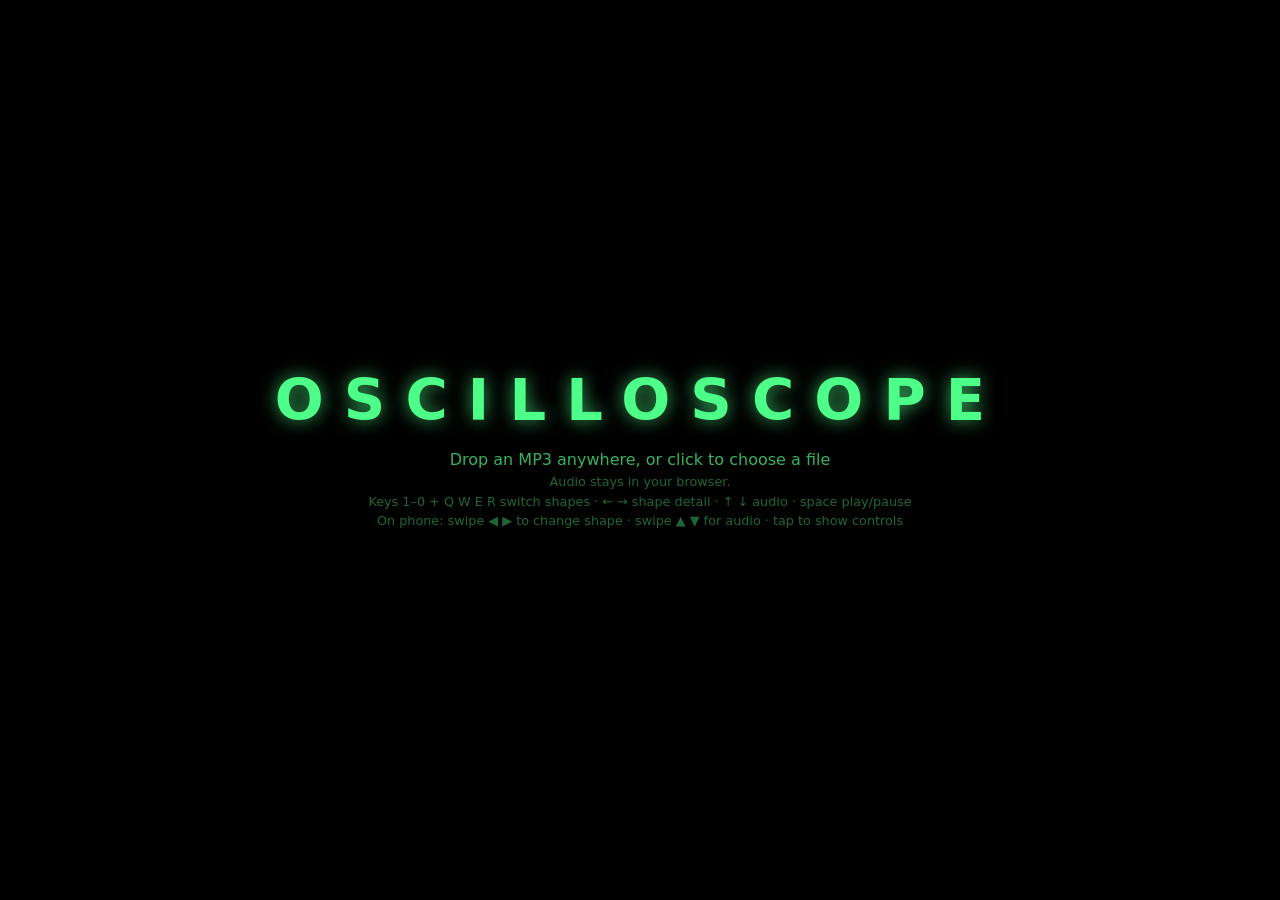
==== oscillator-visualizer.html @ bd5fb99d "Compact mobile control panel and crisper render floor on phones Co-Authored-By: Claude Fable 5 <nore" ====
<!DOCTYPE html>
<html lang="en">
<head>
  <meta charset="UTF-8" />
  <meta name="viewport" content="width=device-width, initial-scale=1.0, maximum-scale=1.0, user-scalable=no, viewport-fit=cover" />
  <title>Oscilloscope</title>
  <style>
    * { box-sizing: border-box; }
    html, body {
      margin: 0;
      height: 100%;
      overflow: hidden;
      background: #000;
      color: #4dff88;
      font-family: "Segoe UI", system-ui, -apple-system, sans-serif;
      user-select: none;
      overscroll-behavior: none;        /* no pull-to-refresh / bounce */
      -webkit-tap-highlight-color: transparent;
    }
    /* The canvas owns touch gestures; the control panel keeps native touch. */
    #stage { position: fixed; inset: 0; width: 100%; height: 100%; display: block; touch-action: none; }
    .hidden { display: none !important; }

    .drop-hint {
      position: fixed;
      inset: 0;
      display: flex;
      align-items: center;
      justify-content: center;
      text-align: center;
      cursor: pointer;
      z-index: 10;
    }
    .drop-hint-inner { pointer-events: none; }
    .logo {
      font-size: clamp(1.6rem, 6vw, 3.6rem);
      font-weight: 700;
      letter-spacing: 0.35em;
      color: #4dff88;
      text-shadow: 0 0 18px rgba(77, 255, 136, 0.7);
      margin-bottom: 1rem;
    }
    .drop-hint p { font-size: 1rem; opacity: 0.7; margin: 0.3rem 0; }
    .drop-hint .sub { font-size: 0.8rem; opacity: 0.4; }

    .ui {
      position: fixed;
      left: 50%;
      bottom: 22px;
      transform: translateX(-50%);
      width: min(620px, calc(100% - 32px));
      background: rgba(0, 12, 4, 0.6);
      border: 1px solid rgba(77, 255, 136, 0.25);
      border-radius: 14px;
      padding: 12px 16px;
      backdrop-filter: blur(12px);
      -webkit-backdrop-filter: blur(12px);
      z-index: 20;
      transition: opacity 0.4s ease;
    }
    .ui.idle { opacity: 0; pointer-events: none; }

    .now-playing {
      font-size: 0.85rem;
      opacity: 0.75;
      margin-bottom: 10px;
      white-space: nowrap;
      overflow: hidden;
      text-overflow: ellipsis;
    }
    .transport { display: flex; align-items: center; gap: 12px; margin-bottom: 12px; }
    .icon-btn {
      flex: 0 0 auto;
      width: 40px; height: 40px;
      border-radius: 50%;
      border: 1px solid rgba(77, 255, 136, 0.4);
      background: rgba(77, 255, 136, 0.1);
      color: #4dff88;
      font-size: 0.95rem;
      cursor: pointer;
    }
    .icon-btn:hover { background: rgba(77, 255, 136, 0.22); }
    .time { flex: 0 0 auto; font-variant-numeric: tabular-nums; font-size: 0.8rem; opacity: 0.75; }

    .controls { display: flex; flex-wrap: wrap; align-items: center; gap: 14px 20px; }
    .ctl {
      display: flex; flex-direction: column; gap: 4px;
      font-size: 0.7rem; text-transform: uppercase; letter-spacing: 0.05em; opacity: 0.8;
    }
    input[type="range"] {
      -webkit-appearance: none; appearance: none;
      height: 4px; border-radius: 4px; background: rgba(77, 255, 136, 0.35); outline: none;
    }
    input[type="range"].seek { flex: 1 1 auto; }
    #hue {
      background: linear-gradient(90deg,
        #fff, hsl(20,100%,55%), hsl(60,100%,55%), hsl(120,100%,55%),
        hsl(180,100%,55%), hsl(240,100%,55%), hsl(300,100%,55%), hsl(360,100%,55%));
    }
    input[type="range"]::-webkit-slider-thumb {
      -webkit-appearance: none; appearance: none;
      width: 13px; height: 13px; border-radius: 50%;
      background: #4dff88; cursor: pointer; box-shadow: 0 0 8px rgba(77, 255, 136, 0.9);
    }
    input[type="range"]::-moz-range-thumb {
      width: 13px; height: 13px; border: none; border-radius: 50%; background: #4dff88; cursor: pointer;
    }
    .text-btn {
      background: transparent;
      border: 1px solid rgba(77, 255, 136, 0.3);
      color: #4dff88;
      border-radius: 8px;
      padding: 7px 12px;
      font-size: 0.72rem;
      cursor: pointer;
      margin-top: 12px;
    }
    .text-btn:hover { background: rgba(77, 255, 136, 0.15); }
    .text-btn.rec { color: #ff5a5a; border-color: rgba(255, 90, 90, 0.5); }
    .text-btn.on { background: rgba(77, 255, 136, 0.22); }

    /* Phones / coarse pointers: a compact, low-profile panel that hugs the
       bottom and stays out of the way of the visual. The PC layout is
       unchanged. Touch targets stay tappable but the chrome is much smaller. */
    @media (pointer: coarse), (max-width: 640px) {
      .ui {
        width: calc(100% - 14px);
        max-height: 40vh;
        overflow-y: auto;
        padding: 8px 10px;
        border-radius: 11px;
        bottom: max(8px, env(safe-area-inset-bottom));
        background: rgba(0, 12, 4, 0.72);
      }
      .now-playing { font-size: 0.72rem; margin-bottom: 6px; }
      .transport { gap: 8px; margin-bottom: 8px; }
      .icon-btn { width: 34px; height: 34px; font-size: 0.85rem; }
      .time { font-size: 0.68rem; }
      .controls { gap: 8px 12px; }
      .ctl { font-size: 0.6rem; gap: 2px; flex: 1 1 84px; }
      .ctl input[type="range"] { height: 10px; }
      .text-btn { padding: 5px 9px; font-size: 0.64rem; margin-top: 6px; }
      input[type="range"]::-webkit-slider-thumb { width: 16px; height: 16px; }
      input[type="range"]::-moz-range-thumb { width: 16px; height: 16px; }
    }
  </style>
</head>
<body>
  <canvas id="stage"></canvas>

  <div id="dropHint" class="drop-hint">
    <div class="drop-hint-inner">
      <div class="logo">OSCILLOSCOPE</div>
      <p>Drop an MP3 anywhere, or click to choose a file</p>
      <p class="sub">Audio stays in your browser.</p>
      <p class="sub">Keys 1–0 + Q W E R switch shapes · ← → shape detail · ↑ ↓ audio · space play/pause</p>
      <p class="sub">On phone: swipe ◀ ▶ to change shape · swipe ▲ ▼ for audio · tap to show controls</p>
    </div>
  </div>

  <div id="ui" class="ui hidden">
    <div class="now-playing" id="nowPlaying">—</div>
    <div class="transport">
      <button id="playBtn" class="icon-btn" title="Play / Pause" aria-label="Play or pause">▶</button>
      <input id="seek" class="seek" type="range" min="0" max="1000" value="0" step="1" />
      <span id="time" class="time">0:00 / 0:00</span>
    </div>
    <div class="controls">
      <label class="ctl">
        <span>Sensitivity</span>
        <input id="sensitivity" type="range" min="0.3" max="2.5" step="0.05" value="1" />
      </label>
      <label class="ctl">
        <span>Shape</span>
        <input id="motion" type="range" min="0" max="1" step="0.01" value="0.4" />
      </label>
      <label class="ctl">
        <span>Audio</span>
        <input id="react" type="range" min="0" max="1" step="0.01" value="1" />
      </label>
      <label class="ctl">
        <span>Color</span>
        <input id="hue" type="range" min="0" max="360" step="1" value="140" />
      </label>
      <label class="ctl">
        <span>Blend</span>
        <input id="blend" type="range" min="0" max="1" step="0.01" value="1" />
      </label>
      <button id="autoBtn" class="text-btn">Auto</button>
      <button id="mirrorBtn" class="text-btn">Mirror</button>
      <button id="duetBtn" class="text-btn">Duet</button>
      <button id="backBtn" class="text-btn on">Backdrop</button>
      <button id="micBtn" class="text-btn">Mic</button>
      <button id="hushBtn" class="text-btn">Quiet dot</button>
      <button id="newFileBtn" class="text-btn">Load another</button>
      <button id="fsBtn" class="text-btn">Fullscreen</button>
      <button id="recBtn" class="text-btn">● Record</button>
    </div>
  </div>

  <input id="fileInput" type="file" accept="audio/*,.mp3" hidden />

  <script>
  /* Minimal X-Y oscilloscope.
   * Left channel -> X, right channel -> Y, drawn as a glowing green trace on
   * black with phosphor persistence (the Persistence slider controls how long
   * the trail lingers). Audio is decoded locally; nothing is uploaded.
   */
  (() => {
    "use strict";

    const canvas = document.getElementById("stage");
    const ctx = canvas.getContext("2d", { alpha: false });
    const dropHint = document.getElementById("dropHint");
    const ui = document.getElementById("ui");
    const fileInput = document.getElementById("fileInput");
    const playBtn = document.getElementById("playBtn");
    const seek = document.getElementById("seek");
    const timeLabel = document.getElementById("time");
    const nowPlaying = document.getElementById("nowPlaying");
    const sensitivityInput = document.getElementById("sensitivity");
    const motionInput = document.getElementById("motion");
    const reactInput = document.getElementById("react");
    const hueInput = document.getElementById("hue");
    const blendInput = document.getElementById("blend");
    const autoBtn = document.getElementById("autoBtn");
    const mirrorBtn = document.getElementById("mirrorBtn");
    const duetBtn = document.getElementById("duetBtn");
    const backBtn = document.getElementById("backBtn");
    const micBtn = document.getElementById("micBtn");
    const hushBtn = document.getElementById("hushBtn");
    const newFileBtn = document.getElementById("newFileBtn");
    const fsBtn = document.getElementById("fsBtn");
    const recBtn = document.getElementById("recBtn");

    // ---- Audio ----
    let audioCtx = null;
    let splitter = null;
    let analyserL = null, analyserR = null;
    let scopeL = null, scopeR = null;
    let recDest = null; // audio tap for the video recorder
    // Duet voice: a low-passed copy of the signal feeds its own analyser, so
    // a second line can dance to just the bass while the main line keeps the
    // full mix. `tap` is the hub every source connects through.
    let tap = null, filtLow = null, analyserVa = null, scopeVa = null;

    let audioBuffer = null;
    let sourceNode = null;
    let isPlaying = false;
    let startedAt = 0;
    let pausedAt = 0;

    function initAudio() {
      if (audioCtx) return;
      audioCtx = new (window.AudioContext || window.webkitAudioContext)();
      splitter = audioCtx.createChannelSplitter(2);
      analyserL = audioCtx.createAnalyser();
      analyserR = audioCtx.createAnalyser();
      analyserL.fftSize = 2048;
      analyserR.fftSize = 2048;
      splitter.connect(analyserL, 0);
      splitter.connect(analyserR, 1);
      scopeL = new Float32Array(analyserL.fftSize);
      scopeR = new Float32Array(analyserR.fftSize);
      freqBuf = new Uint8Array(analyserL.frequencyBinCount);
      recDest = audioCtx.createMediaStreamDestination();
      tap = audioCtx.createGain();
      tap.connect(splitter);
      filtLow = audioCtx.createBiquadFilter();
      filtLow.type = "lowpass";
      filtLow.frequency.value = 280;
      analyserVa = audioCtx.createAnalyser();
      analyserVa.fftSize = 2048;
      tap.connect(filtLow);
      filtLow.connect(analyserVa);
      scopeVa = new Float32Array(analyserVa.fftSize);
    }

    const duration = () => (audioBuffer ? audioBuffer.duration : 0);

    function currentTime() {
      if (!audioBuffer) return 0;
      const tNow = isPlaying ? pausedAt + (audioCtx.currentTime - startedAt) : pausedAt;
      return Math.max(0, Math.min(tNow, duration()));
    }

    function stopSource() {
      if (sourceNode) {
        sourceNode.onended = null;
        try { sourceNode.stop(); } catch (_) {}
        try { sourceNode.disconnect(); } catch (_) {}
        sourceNode = null;
      }
    }

    function startPlayback(offset) {
      if (!audioBuffer) return;
      if (offset >= duration()) offset = 0;
      stopLive();
      stopSource();
      if (audioCtx.state === "suspended") audioCtx.resume();

      sourceNode = audioCtx.createBufferSource();
      sourceNode.buffer = audioBuffer;
      sourceNode.connect(audioCtx.destination); // sound
      sourceNode.connect(tap);                  // scope + duet analysers
      sourceNode.connect(recDest);              // recorder audio tap
      sourceNode.onended = () => {
        isPlaying = false;
        pausedAt = duration();
        playBtn.textContent = "▶";
      };
      sourceNode.start(0, offset);
      startedAt = audioCtx.currentTime;
      pausedAt = offset;
      isPlaying = true;
      playBtn.textContent = "❚❚";
    }

    function pausePlayback() {
      if (!isPlaying) return;
      pausedAt = currentTime();
      stopSource();
      isPlaying = false;
      playBtn.textContent = "▶";
    }

    function togglePlay() {
      if (liveStream) { stopLive(); return; } // space stops live capture
      if (!audioBuffer) { fileInput.click(); return; }
      if (isPlaying) pausePlayback();
      else startPlayback(pausedAt >= duration() ? 0 : pausedAt);
    }

    // ---- Live input: microphone ----
    // Feeds the same analyser pipeline; never routed to the speakers
    // (the source is already audible, and that would feed back).
    let liveStream = null, liveNode = null;

    function stopLive() {
      if (liveStream) {
        liveStream.getTracks().forEach((tr) => tr.stop());
        liveStream = null;
      }
      if (liveNode) { try { liveNode.disconnect(); } catch (_) {} liveNode = null; }
      micBtn.classList.remove("on");
      if (!audioBuffer) nowPlaying.textContent = "—";
    }

    async function startLive() {
      try {
        initAudio();
        await audioCtx.resume();
        const stream = await navigator.mediaDevices.getUserMedia({
          audio: { echoCancellation: false, noiseSuppression: false, autoGainControl: false },
        });
        pausePlayback();
        stopLive();
        liveStream = stream;
        liveNode = audioCtx.createMediaStreamSource(stream);
        liveNode.connect(tap);
        liveNode.connect(recDest);
        stream.getAudioTracks()[0].onended = () => stopLive();
        nowPlaying.textContent = "🎙 Live — microphone";
        dropHint.classList.add("hidden");
        ui.classList.remove("hidden");
        micBtn.classList.add("on");
      } catch (err) {
        nowPlaying.textContent = "⚠ Microphone didn't start (permission denied?).";
        ui.classList.remove("hidden");
        console.error("mic capture failed:", err);
      }
    }

    micBtn.addEventListener("click", () => {
      if (micBtn.classList.contains("on")) stopLive(); else startLive();
    });

    // Quiet dot: with no music playing, the shape melts away until only a
    // tiny resting dot remains at the center.
    hushBtn.addEventListener("click", () => {
      hushOn = !hushOn;
      hushBtn.classList.toggle("on", hushOn);
    });

    async function loadFile(file) {
      if (!file) return;
      initAudio();
      if (audioCtx.state === "suspended") await audioCtx.resume();

      nowPlaying.textContent = "Decoding…  " + file.name;
      dropHint.classList.add("hidden");
      ui.classList.remove("hidden");

      try {
        const arrayBuf = await file.arrayBuffer();
        const decoded = await audioCtx.decodeAudioData(arrayBuf);
        stopSource();
        audioBuffer = decoded;
        pausedAt = 0;
        nowPlaying.textContent = "♪  " + file.name;
        startPlayback(0);
      } catch (err) {
        nowPlaying.textContent = "⚠ Couldn't decode “" + file.name + "” — try a standard MP3/WAV/OGG.";
        console.error("decodeAudioData failed:", err);
      }
    }

    fileInput.addEventListener("change", (e) => loadFile(e.target.files[0]));
    dropHint.addEventListener("click", () => fileInput.click());
    newFileBtn.addEventListener("click", () => fileInput.click());

    ["dragenter", "dragover"].forEach((ev) =>
      window.addEventListener(ev, (e) => { e.preventDefault(); })
    );
    window.addEventListener("drop", (e) => {
      e.preventDefault();
      const file = e.dataTransfer && e.dataTransfer.files && e.dataTransfer.files[0];
      if (file) loadFile(file);
    });

    playBtn.addEventListener("click", togglePlay);

    function fmt(s) {
      if (!isFinite(s)) return "0:00";
      const m = Math.floor(s / 60);
      const sec = Math.floor(s % 60);
      return m + ":" + String(sec).padStart(2, "0");
    }

    let seeking = false;
    seek.addEventListener("input", () => { seeking = true; });
    seek.addEventListener("change", () => {
      const target = (seek.value / 1000) * duration();
      if (isPlaying) startPlayback(target);
      else { pausedAt = target; }
      seeking = false;
    });

    function updateTransport() {
      const d = duration();
      if (d) {
        if (!seeking) seek.value = String((currentTime() / d) * 1000);
        timeLabel.textContent = fmt(currentTime()) + " / " + fmt(d);
      }
    }

    fsBtn.addEventListener("click", () => {
      if (!document.fullscreenElement) document.documentElement.requestFullscreen();
      else document.exitFullscreen();
    });

    // Record the canvas + audio to a downloadable .webm video.
    let recorder = null, recChunks = [];
    recBtn.addEventListener("click", () => {
      if (recorder) { recorder.stop(); return; }
      if (typeof MediaRecorder === "undefined" || !canvas.captureStream) {
        nowPlaying.textContent = "⚠ Recording isn't supported in this browser.";
        ui.classList.remove("hidden");
        return;
      }
      initAudio();
      const stream = canvas.captureStream(60);
      recDest.stream.getAudioTracks().forEach((tr) => stream.addTrack(tr));
      const mime = MediaRecorder.isTypeSupported("video/webm;codecs=vp9,opus")
        ? "video/webm;codecs=vp9,opus" : "video/webm";
      recorder = new MediaRecorder(stream, { mimeType: mime, videoBitsPerSecond: 8000000 });
      recChunks = [];
      recorder.ondataavailable = (e) => { if (e.data.size) recChunks.push(e.data); };
      recorder.onstop = () => {
        const blob = new Blob(recChunks, { type: "video/webm" });
        const a = document.createElement("a");
        a.href = URL.createObjectURL(blob);
        a.download = "oscilloscope.webm";
        a.click();
        setTimeout(() => URL.revokeObjectURL(a.href), 5000);
        recorder = null;
        recBtn.textContent = "● Record";
        recBtn.classList.remove("rec");
      };
      recorder.start();
      recBtn.textContent = "■ Stop & save";
      recBtn.classList.add("rec");
    });

    let idleTimer = null;
    function poke() {
      ui.classList.remove("idle");
      document.body.style.cursor = "default";
      clearTimeout(idleTimer);
      idleTimer = setTimeout(() => {
        if (isPlaying) { ui.classList.add("idle"); document.body.style.cursor = "none"; }
      }, 3200);
    }
    window.addEventListener("mousemove", poke);
    window.addEventListener("touchstart", poke, { passive: true });

    // Slow per-band envelopes that reshape the structure of the form:
    // bass -> coil count, mids -> twist, treble -> line thickness.
    // (Declared before resize() runs below — accessing a let before its
    // declaration executes is an error that would kill the whole script.)
    let freqBuf = null;
    let bassS = 0, midS = 0, trebS = 0;

    // Render layers: the line draws on its own canvas, then gets composited
    // with a real downscale-and-blur glow (much prettier and cheaper than
    // per-stroke shadowBlur). Plus backdrop furniture.
    let lineCanvas = null, lctx = null, glowCanvas = null, gctx = null;
    let glow2Canvas = null, g2ctx = null;
    let vigGrad = null, stars = [];

    // Adaptive quality: if frames run long, drop the internal render
    // resolution a notch (and climb back when there's headroom).
    let resScale = 1, perfAvg = 16, perfCooldown = 0;

    // ---- Canvas ----
    let W = 0, H = 0, DPR = 1;
    function resize() {
      // Cap density at 1.5 and apply the adaptive scale — stroke + blur cost
      // grows with the square of resolution, so this is the main lever.
      DPR = Math.min(window.devicePixelRatio || 1, 1.5) * resScale;
      W = Math.floor(window.innerWidth * DPR);
      H = Math.floor(window.innerHeight * DPR);
      canvas.width = W;
      canvas.height = H;
      canvas.style.width = window.innerWidth + "px";
      canvas.style.height = window.innerHeight + "px";
      ctx.fillStyle = "#000";
      ctx.fillRect(0, 0, W, H);

      // Offscreen layers for the glow pipeline.
      lineCanvas = lineCanvas || document.createElement("canvas");
      glowCanvas = glowCanvas || document.createElement("canvas");
      glow2Canvas = glow2Canvas || document.createElement("canvas");
      lineCanvas.width = W; lineCanvas.height = H;
      glowCanvas.width = Math.max(2, W >> 2); glowCanvas.height = Math.max(2, H >> 2);
      glow2Canvas.width = glowCanvas.width; glow2Canvas.height = glowCanvas.height;
      lctx = lineCanvas.getContext("2d");
      gctx = glowCanvas.getContext("2d");
      g2ctx = glow2Canvas.getContext("2d");

      // Vignette gradient (cached) and a fresh starfield for this size.
      vigGrad = ctx.createRadialGradient(W / 2, H / 2, Math.min(W, H) * 0.42, W / 2, H / 2, Math.hypot(W, H) * 0.58);
      vigGrad.addColorStop(0, "rgba(0,0,0,0)");
      vigGrad.addColorStop(1, "rgba(0,0,0,0.55)");
      stars = [];
      for (let i = 0; i < 80; i++) {
        stars.push({
          x: Math.random() * W, y: Math.random() * H,
          r: (0.5 + Math.random() * 1.3) * DPR,
          ph: Math.random() * 6.28, sp: 0.15 + Math.random() * 0.6,
        });
      }
    }
    window.addEventListener("resize", resize);
    resize();

    // ---- Draw ----
    // Slowly-evolving motion state, layered on top of the live trace so the
    // figure never repeats exactly. None of this changes the green look.
    let t = 0, last = performance.now();
    let rot = 0;            // precessing rotation of the figure
    let energy = 0;         // smoothed loudness (RMS) of the signal
    let slow = 1;           // current pace multiplier
    let slowTarget = 1;     // pace it's easing toward
    let nextEvent = 0;      // time of the next random pace change
    let breathe = 1;        // breathing zoom

    // Shape morphing: forms are picked with keys 1–0 and Q W E R; the line
    // eases fluidly from the old form to the new one.
    const NSHAPES = 14;
    let formA = 0, formB = 0, morph = 1;
    let autoMode = false, lastShapeT = 0; // auto-VJ: morph on hits/lulls
    let mirrorOn = false, backdropOn = true, duetOn = false;

    // Beat lock: onset intervals are folded into a pulse-period estimate; a
    // phase ticks along it and `beatGain` (gated by confidence + the Audio
    // slider) lets motion ride the beat instead of just reacting to level.
    let beatPeriod = 0.5, lastOnsetT = -10, beatPhase = 0, beatConf = 0;
    let beatPulse = 0, beatGain = 0;

    // Tension & release: builds coil the line tighter; the next strong hit
    // springs it open.
    let tension = 0, releaseEnv = 0, energyVslow = 0;

    // Bloom: a slow-attack swell + brightening triggered by strong hits.
    let fastE = 0, bloom = 0, bloomTarget = 0, bloomGate = 0;

    // Quiet dot: hush rises toward 1 in silence (shape melts to a dot).
    let hushOn = false, hush = 0;

    // Lorenz attractor path, computed once and reused.
    let lorenzPts = null;
    function getLorenz() {
      if (lorenzPts) return lorenzPts;
      const N = 2400;
      lorenzPts = new Float32Array(N * 3);
      let x = 0.1, y = 0, z = 25;
      for (let i = 0; i < 1500; i++) { // settle onto the attractor
        const dx = 10 * (y - x), dy = x * (28 - z) - y, dz = x * y - (8 / 3) * z;
        x += dx * 0.004; y += dy * 0.004; z += dz * 0.004;
      }
      let maxA = 0.0001;
      for (let i = 0; i < N; i++) {
        for (let j = 0; j < 3; j++) {
          const dx = 10 * (y - x), dy = x * (28 - z) - y, dz = x * y - (8 / 3) * z;
          x += dx * 0.004; y += dy * 0.004; z += dz * 0.004;
        }
        lorenzPts[i * 3] = x;
        lorenzPts[i * 3 + 1] = z - 25;
        lorenzPts[i * 3 + 2] = y;
        maxA = Math.max(maxA, Math.abs(x), Math.abs(z - 25), Math.abs(y));
      }
      for (let i = 0; i < N * 3; i++) lorenzPts[i] /= maxA;
      return lorenzPts;
    }

    // Superformula radius (bounded star/flower profiles).
    function superR(ang, m, n1, n2, n3) {
      const c = Math.abs(Math.cos(m * ang / 4));
      const s = Math.abs(Math.sin(m * ang / 4));
      return Math.pow(Math.pow(c, n2) + Math.pow(s, n3), -1 / n1);
    }

    // Waveform smoothed along its length and blended across frames, so the
    // line's displacement glides instead of jittering.
    let smoothBuf = null, scratchBuf = null, smoothBufV = null;

    function drawScope(sens, energy, flicker, motion, react, bloom) {
      const n = scopeL.length;
      const TWO_PI = Math.PI * 2;
      const PI = Math.PI;
      const baseR = Math.min(W, H) * 0.40 * sens;

      // "Shape" = how many times the single line winds. Audio (react) sets how
      // much the sound displaces the line: 0 = fully contained clean form,
      // 1 = full distortion like before.
      // Structure is also audio-mapped (gated by the same slider): bass adds
      // coils, mids twist the form, treble thickens the stroke. All slow
      // envelopes, so the shape itself re-forms with the song.
      const struct = react * 2;
      // Tension coils the line tighter while a build rises; the release on
      // the drop springs it open past normal before settling.
      const tenseK = 1 + (tension * 0.7 - releaseEnv * 0.25) * struct;
      const coil = 1 - tension * 0.12 * struct + releaseEnv * 0.2 * struct;
      const loopsBase = (1 + motion * 14) * (1 + (bassS - 0.25) * 0.9 * struct) * tenseK;
      const twistK = midS * 1.6 * struct;
      const thickK = 1 + trebS * 0.9 * struct;
      const amp = (0.2 + Math.min(energy, 0.3)) * react;
      const tilt = 0.6 + 0.4 * Math.sin(t * 0.13);
      const ct = Math.cos(tilt), st = Math.sin(tilt);
      let loops = loopsBase; // formPoint reads this; buildBands sets it per line

      // The 3D forms the line can take. Each maps path position p (0..1) and
      // the audio sample s to a point [x,y,z]; `a` is the audio displacement.
      // Forms are defined unrotated — one shared yaw spin is applied to the
      // blended point afterwards, so every shape turns identically and morphs
      // read as a single object re-folding itself.
      function formPoint(form, p, s, out) {
        const a = s * amp;
        const th = p * TWO_PI * loops;
        let x, y, z;
        switch (form) {
          case 1: { // torus
            const R = baseR * 0.68, r2 = baseR * 0.30 * (1 + a);
            const v = p * TWO_PI * Math.max(2, loops * 0.5);
            const rr = R + r2 * Math.cos(v);
            x = rr * Math.cos(th); y = r2 * Math.sin(v); z = rr * Math.sin(th);
            break;
          }
          case 2: { // helix / spring
            const r = baseR * 0.6 * (1 + a);
            x = r * Math.cos(th); y = (p - 0.5) * 2 * baseR; z = r * Math.sin(th);
            break;
          }
          case 3: { // lissajous knot
            const R = baseR * (1 + a * 0.5);
            const C = Math.max(2, loops * 0.5);
            x = R * Math.sin(3 * p * TWO_PI);
            y = R * Math.sin(2 * p * TWO_PI + 0.9);
            z = R * Math.sin(C * p * TWO_PI + 0.4);
            break;
          }
          case 4: { // cone spiral
            const r = baseR * p * (1 + a);
            x = r * Math.cos(th); y = (p - 0.5) * 2 * baseR; z = r * Math.sin(th);
            break;
          }
          case 5: { // rose / flower with a depth wave
            const k = Math.max(2, 2 + loops * 0.4);
            const rr = baseR * (0.35 + 0.65 * Math.abs(Math.cos(k * p * TWO_PI))) * (1 + a);
            const ang = p * TWO_PI * Math.max(1, loops * 0.3);
            x = rr * Math.cos(ang); y = rr * Math.sin(ang); z = baseR * 0.3 * Math.sin(p * TWO_PI * 3);
            break;
          }
          case 6: { // torus knot — a line tied around an invisible donut
            const q = 3 + loops * 0.3;
            const u = p * TWO_PI;
            const R = baseR * 0.34 * (1 + a);
            const rr = Math.cos(q * u) + 2;
            x = R * rr * Math.cos(2 * u);
            y = R * rr * Math.sin(2 * u);
            z = R * -Math.sin(q * u) * 1.4;
            break;
          }
          case 7: { // Möbius edge — one line tracing a twisted band
            const u = p * TWO_PI * 2; // the edge closes after two trips around
            const v = 0.38 * (1 + a);
            const R = baseR * 0.62;
            x = R * (1 + v * Math.cos(u / 2)) * Math.cos(u);
            z = R * (1 + v * Math.cos(u / 2)) * Math.sin(u);
            y = R * v * Math.sin(u / 2) * 1.6;
            break;
          }
          case 8: { // butterfly curve, given depth with a slow z-wave
            const u = p * PI * 24;
            const rb = Math.exp(Math.sin(u)) - 2 * Math.cos(4 * u)
                     + Math.pow(Math.sin((2 * u - PI) / 24), 5);
            const R = baseR * 0.26 * (1 + a);
            x = R * rb * Math.sin(u);
            y = R * rb * Math.cos(u);
            z = baseR * 0.3 * Math.sin(u * 0.5);
            break;
          }
          case 9: { // infinity ribbon — a winding figure-eight band
            const u = p * TWO_PI * Math.max(1, loops * 0.4);
            const R = baseR * (1 + a);
            x = R * Math.sin(u);
            y = R * Math.sin(u) * Math.cos(u) * 0.9;
            z = R * 0.35 * Math.cos(3 * u);
            break;
          }
          case 10: { // Lorenz attractor — chaos, traced as one line
            const L = getLorenz();
            const NL = L.length / 3;
            const fi = p * (NL - 1.001);
            const i0 = Math.floor(fi), fr = fi - i0;
            const sc = baseR * 1.05 * (1 + a * 0.5);
            x = (L[i0 * 3] + (L[i0 * 3 + 3] - L[i0 * 3]) * fr) * sc;
            y = (L[i0 * 3 + 1] + (L[i0 * 3 + 4] - L[i0 * 3 + 1]) * fr) * sc;
            z = (L[i0 * 3 + 2] + (L[i0 * 3 + 5] - L[i0 * 3 + 2]) * fr) * sc;
            break;
          }
          case 11: { // supershape — a spiky superformula star swept in 3D
            const lon = th * 0.5;
            const lat = (p - 0.5) * PI;
            const r1 = superR(lon, 6, 0.3, 0.3, 0.3);
            const r2 = superR(lat, 4, 0.7, 0.7, 0.7);
            const R = baseR * 0.85 * (1 + a);
            x = R * r1 * Math.cos(lon) * r2 * Math.cos(lat);
            y = R * r2 * Math.sin(lat);
            z = R * r1 * Math.sin(lon) * r2 * Math.cos(lat);
            break;
          }
          case 12: { // DNA — two strands with rungs, drawn as one line
            const turns = 3 + loops * 0.25;
            const u = p * TWO_PI * turns;
            const strand = Math.floor(p * 44) % 2; // hop between strands
            const r = baseR * 0.42 * (1 + a);
            x = r * Math.cos(u + strand * PI);
            z = r * Math.sin(u + strand * PI);
            y = (p - 0.5) * 2 * baseR;
            break;
          }
          case 13: { // Klein figure-eight — a self-passing twisted bottle
            const u = p * TWO_PI;
            const v = p * TWO_PI * Math.max(8, loops * 2);
            const w = Math.cos(u / 2) * Math.sin(v) - Math.sin(u / 2) * Math.sin(2 * v);
            const R = baseR * 0.5;
            const rr = R * (1 + 0.45 * (1 + a) * w);
            x = rr * Math.cos(u);
            y = rr * Math.sin(u);
            z = R * 0.75 * (Math.sin(u / 2) * Math.sin(v) + Math.cos(u / 2) * Math.sin(2 * v));
            break;
          }
          default: { // 0: globe / sphere
            const r = baseR * (1 + a);
            const phi = p * PI, sp = Math.sin(phi);
            x = r * sp * Math.cos(th); y = r * Math.cos(phi); z = r * sp * Math.sin(th);
          }
        }
        out[0] = x; out[1] = y; out[2] = z;
      }

      // Smoothstep morph easing, capped by the Blend slider — at 1 a morph
      // completes into the new form; below 1 the line holds a permanent
      // in-between hybrid of the two shapes.
      const ease = (morph * morph * (3 - 2 * morph)) * parseFloat(blendInput.value);
      const persp = baseR * 3.2; // camera distance
      const NB = 4;

      // Quiet dot: in hush any shape first resolves into one clean ring in
      // screen space (hb 0->1), then the ring itself contracts to ember size.
      const hb0 = Math.min(1, hush / 0.6);
      const hb = hb0 * hb0 * (3 - 2 * hb0);
      const ringR = baseR * 0.22 *
        Math.pow(1 - Math.min(1, Math.max(0, (hush - 0.45) / 0.55)), 1.4) + 2.5 * DPR;

      // Build one line's depth-banded paths from a waveform buffer, with its
      // own yaw, winding count, and scale — used for the main line and the
      // duet voice.
      function buildBands(buf, yawAngle, loopsLocal, sc) {
        loops = loopsLocal;
        const cy = Math.cos(yawAngle), sy = Math.sin(yawAngle);
        const A = [0, 0, 0], B = [0, 0, 0];
        const pts = [];
        for (let i = 0; i < n; i += 8) {
          const p = i / n;
          const s = buf[i] * 3.2 * (1 - hb); // hush also stills the surface
          formPoint(formA, p, s, A);
          let x3 = A[0], y3 = A[1], z3 = A[2];
          if (ease > 0) {               // ease between the old and new form
            formPoint(formB, p, s, B);
            x3 += (B[0] - x3) * ease;
            y3 += (B[1] - y3) * ease;
            z3 += (B[2] - z3) * ease;
          }
          // Mid frequencies twist the form around its vertical axis.
          if (twistK) {
            const tw = twistK * (y3 / baseR);
            const cw = Math.cos(tw), sw = Math.sin(tw);
            const xt = x3 * cw + z3 * sw;
            z3 = -x3 * sw + z3 * cw;
            x3 = xt;
          }
          // Yaw, then tilt — keeping the depth coordinate for perspective
          // projection and near/far shading.
          const xr = x3 * cy + z3 * sy;
          const zr = -x3 * sy + z3 * cy;
          const yt = y3 * ct - zr * st;
          const zd = y3 * st + zr * ct;
          const f = (persp / Math.max(persp * 0.4, persp - zd)) * sc;
          let px = xr * f, py = yt * f;
          let pd = Math.max(0, Math.min(1, zd / baseR * 0.5 + 0.5));
          if (hb > 0) { // blend toward the resolving ring, in screen space
            const ra = p * TWO_PI;
            px += (Math.cos(ra) * ringR - px) * hb;
            py += (Math.sin(ra) * ringR - py) * hb;
            pd += (0.5 - pd) * hb;
          }
          pts.push(px, py, pd);
        }

        // Quadratic midpoint smoothing (no hard corners), split into depth
        // bands so nearer parts draw thicker and brighter than farther ones.
        const bands = [];
        for (let b = 0; b < NB; b++) bands.push(new Path2D());
        const m = pts.length / 3;
        let prevB = -1;
        for (let k = 1; k < m - 1; k++) {
          const x1 = pts[3 * k], y1 = pts[3 * k + 1];
          const b = Math.min(NB - 1, Math.floor(pts[3 * k + 2] * NB));
          if (b !== prevB) {
            bands[b].moveTo((pts[3 * (k - 1)] + x1) / 2, (pts[3 * (k - 1) + 1] + y1) / 2);
            prevB = b;
          }
          bands[b].quadraticCurveTo(x1, y1, (x1 + pts[3 * (k + 1)]) / 2, (y1 + pts[3 * (k + 1) + 1]) / 2);
        }
        return bands;
      }

      // Draw onto the line layer; the real glow is added in the composite
      // pass (downscale + blur), so no per-stroke shadows are needed.
      lctx.clearRect(0, 0, W, H);
      lctx.save();
      lctx.translate(W / 2, H / 2);
      lctx.rotate(0.12 * Math.sin(t * 0.09)); // slow rolling sway
      lctx.scale(breathe * coil, breathe * coil);
      lctx.globalCompositeOperation = "lighter";
      lctx.lineJoin = "round";
      lctx.lineCap = "round";

      // Color slider: far left fades to pure white, then the full hue wheel.
      // Green (140) is the default.
      const hue = parseFloat(hueInput.value);
      const sat = Math.min(100, (hue / 14) * 100);
      const glowL = 58 + (100 - sat) * 0.25; // white end glows a touch brighter
      // Bloom and the beat pulse both brighten + thicken the stroke.
      const swell = 1 + bloom * 0.35 + beatGain * 0.15;
      // The figure stays fully visible while resolving into the ring; only
      // when the ring is ember-sized does it hand off to the dot.
      const vis = 1 - Math.min(1, Math.max(0, (hush - 0.9) / 0.1));
      const wMul = thickK * (1 - 0.45 * hb); // the ring draws delicately

      // Far bands first, near bands last: a colored body and a hot near-white
      // core, scaled by each band's depth factor.
      function strokeBands(bands, hueX, aMul) {
        for (let b = 0; b < NB; b++) {
          const df = (b + 0.5) / NB; // 0 = far .. 1 = near
          const wf = (0.55 + 0.9 * df) * wMul;
          const af = 0.35 + 0.75 * df;

          lctx.lineWidth = (2.2 + energy * 2.2 * react) * wf * swell * DPR;
          lctx.strokeStyle = "hsla(" + hueX + ", " + sat + "%, " + (glowL + 4) + "%, " +
            Math.min(1, 0.55 * flicker * af * swell * vis * aMul).toFixed(3) + ")";
          lctx.stroke(bands[b]);

          lctx.lineWidth = (0.9 + energy * 0.8 * react) * wf * swell * DPR;
          lctx.strokeStyle = "hsla(" + hueX + ", " + sat + "%, 90%, " +
            Math.min(1, 0.95 * flicker * (0.5 + 0.5 * df) * swell * vis * aMul).toFixed(3) + ")";
          lctx.stroke(bands[b]);
        }
      }

      const mainBands = buildBands(smoothBuf, rot, loopsBase, 1);
      strokeBands(mainBands, hue, 1);

      // Duet voice: a second line dancing to just the bass — its own
      // waveform, counter-spin, winding, and a nudged hue.
      if (duetOn && smoothBufV) {
        const duetBands = buildBands(smoothBufV, -rot * 0.85 + 0.7, loopsBase * 0.62, 0.94);
        strokeBands(duetBands, hue - 45, 0.55);
      }

      // Mirror twin: the main figure flipped and slightly turned, drawn
      // dimmer with a nudged hue, so the two interlock without clutter.
      if (mirrorOn) {
        lctx.scale(-1, 1);
        lctx.rotate(0.5 + 0.3 * Math.sin(t * 0.05));
        strokeBands(mainBands, hue + 30, 0.34);
      }

      lctx.restore();

      // The ember dot fades in only once the ring has contracted to its size,
      // so the line visibly becomes the dot with no pop.
      const dotA = Math.min(1, Math.max(0, (hush - 0.85) / 0.15));
      if (dotA > 0.01) {
        lctx.save();
        lctx.globalCompositeOperation = "lighter";
        const dr = (1.8 + 0.5 * Math.sin(t * 1.6)) * DPR;
        lctx.fillStyle = "hsla(" + hue + ", " + sat + "%, 85%, " + (0.9 * dotA).toFixed(3) + ")";
        lctx.beginPath();
        lctx.arc(W / 2, H / 2, dr, 0, 6.2832);
        lctx.fill();
        lctx.restore();
      }
    }

    // Backdrop atmosphere: a faint bass-reactive color wash plus a slowly
    // twinkling starfield. Kept dim so the line stays the star of the show.
    // The gradient is cached (rebuilt only when hue/size change) and breathes
    // via globalAlpha, which is far cheaper than a new gradient per frame.
    let bgGrad = null, bgKey = "";
    function drawBackdrop(react) {
      const hue = parseFloat(hueInput.value);
      const key = hue + "|" + W + "x" + H;
      if (key !== bgKey) {
        const sat = Math.min(100, (hue / 14) * 100);
        bgGrad = ctx.createRadialGradient(W / 2, H / 2, 0, W / 2, H / 2, Math.max(W, H) * 0.75);
        bgGrad.addColorStop(0, "hsla(" + hue + ", " + sat + "%, 40%, 0.16)");
        bgGrad.addColorStop(1, "rgba(0,0,0,0)");
        bgKey = key;
      }
      const a = 0.03 + (energy * 0.12 + bloom * 0.08) * react * 2;
      ctx.globalAlpha = Math.min(1, a / 0.16);
      ctx.fillStyle = bgGrad;
      ctx.fillRect(0, 0, W, H);
      ctx.globalAlpha = 1;

      ctx.fillStyle = "#fff";
      for (const s of stars) {
        const tw = 0.5 + 0.5 * Math.sin(t * s.sp + s.ph);
        ctx.globalAlpha = 0.04 + 0.2 * tw * tw;
        ctx.fillRect(s.x, s.y, s.r, s.r);
      }
      ctx.globalAlpha = 1;
    }

    function frame(now) {
      const rawMs = now - last;
      const dt = Math.min(rawMs / 1000, 0.05);
      last = now;
      try {
        if (analyserL) {
          analyserL.getFloatTimeDomainData(scopeL);
          analyserR.getFloatTimeDomainData(scopeR);
          updateTransport();

          const n = scopeL.length;
          t += dt;

          // Adaptive quality: ease toward the average frame time; if we're
          // consistently slow, render at a lower internal resolution (and
          // climb back up when fast). Keeps motion fluid on any machine.
          perfAvg += (Math.min(rawMs, 100) - perfAvg) * 0.04;
          if (t > perfCooldown) {
            if (perfAvg > 26 && resScale > 0.55) {
              resScale = Math.max(0.55, resScale - 0.15);
              resize();
              perfAvg = 16; perfCooldown = t + 2.5;
            } else if (perfAvg < 13 && resScale < 1) {
              resScale = Math.min(1, resScale + 0.15);
              resize();
              perfAvg = 16; perfCooldown = t + 5;
            }
          }

          // Fluidity: low-pass the waveform along its length in BOTH directions
          // (symmetric, so peaks round off without dragging sideways), then
          // blend gently with the previous frame so displacement drifts like
          // liquid instead of twitching with every sample.
          if (!smoothBuf) { smoothBuf = new Float32Array(n); scratchBuf = new Float32Array(n); }
          let acc = 0;
          for (let i = 0; i < n; i++) {
            acc += (((scopeL[i] + scopeR[i]) * 0.5) - acc) * 0.06;
            scratchBuf[i] = acc;
          }
          acc = 0;
          for (let i = n - 1; i >= 0; i--) {
            acc += (scratchBuf[i] - acc) * 0.06;
            smoothBuf[i] += (acc - smoothBuf[i]) * 0.12;
          }

          // Track loudness (RMS). Quiet passages settle into one calm line;
          // loud passages whip the line around into a tangle of loops.
          let sum = 0, cnt = 0;
          for (let i = 0; i < n; i += 4) { const v = scopeL[i]; sum += v * v; cnt++; }
          const rms = Math.sqrt(sum / cnt);
          energy += (rms - energy) * 0.05;

          // Quiet dot: ease toward "hushed" when the signal is (near) silent,
          // and back to full presence when music returns.
          const presence = Math.min(1, Math.max(0, (energy - 0.006) / 0.03));
          const hushTarget = hushOn ? 1 - presence : 0;
          hush += (hushTarget - hush) * Math.min(1, dt * 2.2);

          // Slow band envelopes that re-form the structure of the shape.
          analyserL.getByteFrequencyData(freqBuf);
          const fb = freqBuf.length;
          let bb = 0, mm = 0, tt = 0;
          const bEnd = Math.floor(fb * 0.06), mEnd = Math.floor(fb * 0.3);
          for (let i = 0; i < bEnd; i++) bb += freqBuf[i];
          for (let i = bEnd; i < mEnd; i++) mm += freqBuf[i];
          for (let i = mEnd; i < fb; i++) tt += freqBuf[i];
          bassS += (bb / (bEnd * 255) - bassS) * 0.04;
          midS += (mm / ((mEnd - bEnd) * 255) - midS) * 0.04;
          trebS += (tt / ((fb - mEnd) * 255) - trebS) * 0.04;

          // Every few seconds pick a new pace at random: nearly still, fast, or
          // reversed. This drift is what carries it from stable to crazy.
          if (t > nextEvent) {
            nextEvent = t + 3 + Math.random() * 6;
            const r = Math.random();
            slowTarget = r < 0.35 ? 0.05 + Math.random() * 0.2
                       : r < 0.70 ? 0.9 + Math.random() * 0.8
                       :          -(0.6 + Math.random() * 0.8);
          }
          slow += (slowTarget - slow) * dt * 0.4;

          // Rotation precesses the line; with long persistence its past
          // positions stack into the looping circle. Loudness speeds it up, and
          // the Motion slider scales it — at 0 the line stops precessing and
          // stays a single stable stroke.
          // One master slider. Near 0: no precession + fast-clearing trail =>
          // a single clean line. Toward 1: precession + long trails build the
          // looping tangle.
          const motion = parseFloat(motionInput.value);
          // Halve the Audio range: the slider's full right is the old 50%.
          const react = parseFloat(reactInput.value) * 0.5;
          // Steady spin; loudness speeds it up as far as Audio allows, and a
          // confident beat gives the turn a push right on the pulse.
          rot += (0.3 + energy * 1.1 * react) * slow * dt + beatGain * 0.5 * dt;

          // Shapes are picked with the number keys 1–0; the morph eases ~3s.
          if (morph < 1) morph = Math.min(1, morph + dt * 0.35);

          // Bloom: a fast envelope spots strong hits; the swell rises over
          // ~half a second then relaxes — drama without shake. Gated by Audio.
          fastE += (rms - fastE) * 0.5;
          if (fastE > energy * 1.5 && fastE > 0.06 && t > bloomGate) {
            bloomTarget = 1;
            bloomGate = t + 0.5;

            // Beat lock: fold this onset's interval to a base pulse and pull
            // the period estimate toward it; agreeing onsets raise confidence
            // and re-anchor the phase, disagreeing ones erode it.
            const iv = t - lastOnsetT;
            lastOnsetT = t;
            if (iv > 0.22 && iv < 2.0) {
              let cand = iv;
              while (cand > 0.85) cand /= 2;
              while (cand < 0.3) cand *= 2;
              if (Math.abs(cand - beatPeriod) / beatPeriod < 0.18) {
                beatPeriod += (cand - beatPeriod) * 0.25;
                beatConf = Math.min(1, beatConf + 0.25);
                const err = beatPhase % 1;
                beatPhase -= (err < 0.5 ? err : err - 1) * 0.5;
              } else if ((beatConf -= 0.12) <= 0) {
                beatPeriod = cand;
                beatConf = 0.2;
              }
            }

            // A strong hit during a build is the drop: spring the coil open.
            if (tension > 0.25) {
              releaseEnv = Math.min(1, releaseEnv + tension * 0.9);
              tension *= 0.25;
            }
          }
          bloomTarget *= Math.exp(-dt * 1.4);
          bloom += (bloomTarget - bloom) * dt * 5;

          // Beat phase ticks along the period; the pulse spikes at each
          // predicted beat and the motion rides it only with confidence.
          beatPhase += dt / beatPeriod;
          beatConf = Math.max(0, beatConf - dt * 0.05);
          beatPulse += (Math.exp(-5 * (beatPhase % 1)) - beatPulse) * Math.min(1, dt * 14);
          beatGain = beatPulse * beatConf * react * 2;

          // Tension rises while the track builds above its long-term level,
          // and leaks away slowly if the build fizzles.
          energyVslow += (rms - energyVslow) * 0.006;
          tension = Math.min(1, Math.max(0,
            tension + (Math.max(0, energy - energyVslow * 1.18) * 2.0 - 0.05) * dt));
          releaseEnv *= Math.exp(-dt * 1.5);

          // Duet voice: smooth the bass-only waveform the same symmetric way.
          if (duetOn && analyserVa) {
            analyserVa.getFloatTimeDomainData(scopeVa);
            if (!smoothBufV) smoothBufV = new Float32Array(n);
            let accV = 0;
            for (let i = 0; i < n; i++) {
              accV += (scopeVa[i] - accV) * 0.06;
              scratchBuf[i] = accV;
            }
            accV = 0;
            for (let i = n - 1; i >= 0; i--) {
              accV += (scratchBuf[i] - accV) * 0.06;
              smoothBufV[i] += (accV - smoothBufV[i]) * 0.12;
            }
          }

          // Auto mode: morph to a new shape on a strong hit or a quiet lull —
          // never sooner than ~14s after the last change, always within ~45s.
          if (autoMode) {
            const due = t - lastShapeT;
            if ((due > 14 && (bloomTarget > 0.9 || energy < 0.04)) || due > 45) {
              formA = formB;
              formB = (formB + 1 + Math.floor(Math.random() * (NSHAPES - 1))) % NSHAPES;
              morph = 0;
              lastShapeT = t;
            }
          }

          // Gentle breathing, swelling with the music, the bloom, and the beat.
          breathe = 1 + 0.035 * Math.sin(t * 0.31) + (energy * 0.35 + bloom * 0.3) * react + beatGain * 0.04;

          const sens = parseFloat(sensitivityInput.value);

          // Barely-there brightness shimmer — slow, never strobing.
          const flicker = 0.97 + 0.03 * Math.sin(t * 2.6 + Math.sin(t * 0.9) * 2);
          drawScope(sens, energy, flicker, motion, react, bloom);

          // Composite: black, backdrop, real glow (downscale + blur the line
          // layer twice), the crisp line itself, then a vignette.
          ctx.globalCompositeOperation = "source-over";
          ctx.fillStyle = "#000";
          ctx.fillRect(0, 0, W, H);

          if (backdropOn) drawBackdrop(react);

          // All blurring happens at quarter resolution (~16x cheaper than
          // blurring at full size); the bilinear upscale adds free softness.
          const gw = glowCanvas.width, gh = glowCanvas.height;
          gctx.filter = "none";
          gctx.clearRect(0, 0, gw, gh);
          gctx.drawImage(lineCanvas, 0, 0, gw, gh);
          g2ctx.clearRect(0, 0, gw, gh);
          g2ctx.filter = "blur(2px)";
          g2ctx.drawImage(glowCanvas, 0, 0);          // tight glow
          gctx.filter = "blur(4px)";
          gctx.clearRect(0, 0, gw, gh);
          gctx.drawImage(glow2Canvas, 0, 0);          // wide glow
          ctx.save();
          ctx.globalCompositeOperation = "lighter";
          ctx.globalAlpha = Math.min(1, 0.7 * (1 + bloom * 0.6));
          ctx.drawImage(glow2Canvas, 0, 0, W, H);
          ctx.globalAlpha = Math.min(1, 0.45 * (1 + bloom));
          ctx.drawImage(glowCanvas, 0, 0, W, H);
          ctx.globalAlpha = 1;
          ctx.drawImage(lineCanvas, 0, 0);
          ctx.restore();

          if (backdropOn) {
            ctx.fillStyle = vigGrad;
            ctx.fillRect(0, 0, W, H);
          }
        } else {
          ctx.fillStyle = "rgba(0,0,0,0.3)";
          ctx.fillRect(0, 0, W, H);
        }
      } catch (err) {
        console.error("render error:", err);
      }
      requestAnimationFrame(frame);
    }
    requestAnimationFrame(frame);

    // Clamp a range input to its min/max while nudging it by delta.
    function nudge(input, delta) {
      const lo = parseFloat(input.min), hi = parseFloat(input.max);
      input.value = String(Math.max(lo, Math.min(hi, parseFloat(input.value) + delta)));
    }
    window.addEventListener("keydown", (e) => {
      if (e.code === "Space") { e.preventDefault(); togglePlay(); }
      else if (e.key === "f" || e.key === "F") fsBtn.click();
      // Arrow keys: left/right = Shape, up/down = Audio.
      else if (e.key === "ArrowRight") { e.preventDefault(); nudge(motionInput, 0.05); }
      else if (e.key === "ArrowLeft") { e.preventDefault(); nudge(motionInput, -0.05); }
      else if (e.key === "ArrowUp") { e.preventDefault(); nudge(reactInput, 0.05); }
      else if (e.key === "ArrowDown") { e.preventDefault(); nudge(reactInput, -0.05); }
      else {
        // Keys 1–0 and Q W E R pick a shape; the line morphs to it fluidly.
        const k = e.key.toLowerCase();
        let idx = "1234567890".indexOf(e.key);
        if (idx === -1) {
          const qi = "qwer".indexOf(k);
          if (qi !== -1) idx = 10 + qi;
        }
        if (idx !== -1 && idx !== formB) {
          formA = formB;
          formB = idx;
          morph = 0;
          lastShapeT = t; // manual picks reset the auto-VJ clock
        }
      }
    });

    // Toggles: auto shape changes, the mirror twin, and the backdrop.
    autoBtn.addEventListener("click", () => {
      autoMode = !autoMode;
      autoBtn.classList.toggle("on", autoMode);
      lastShapeT = t;
    });
    mirrorBtn.addEventListener("click", () => {
      mirrorOn = !mirrorOn;
      mirrorBtn.classList.toggle("on", mirrorOn);
    });
    duetBtn.addEventListener("click", () => {
      duetOn = !duetOn;
      duetBtn.classList.toggle("on", duetOn);
    });
    backBtn.addEventListener("click", () => {
      backdropOn = !backdropOn;
      backBtn.classList.toggle("on", backdropOn);
    });

    // ---- Touch / swipe controls (phones) ----
    // Layered on top of the canvas only — the control panel keeps its native
    // touch handling, and none of this affects mouse/keyboard on desktop.
    // Swipe ◀▶ = previous/next shape · swipe ▲▼ = Audio · tap = reveal panel.
    let tx0 = 0, ty0 = 0, touchActive = false;
    function cycleShape(dir) {
      formA = formB;
      formB = (formB + dir + NSHAPES) % NSHAPES;
      morph = 0;
      lastShapeT = t;
    }
    canvas.addEventListener("touchstart", (e) => {
      if (e.touches.length !== 1) { touchActive = false; return; }
      tx0 = e.touches[0].clientX;
      ty0 = e.touches[0].clientY;
      touchActive = true;
      poke();
    }, { passive: true });
    canvas.addEventListener("touchmove", (e) => {
      if (touchActive && e.cancelable) e.preventDefault(); // block page scroll/zoom
    }, { passive: false });
    canvas.addEventListener("touchend", (e) => {
      if (!touchActive) return;
      touchActive = false;
      const tt = e.changedTouches[0];
      const dx = tt.clientX - tx0, dy = tt.clientY - ty0;
      const adx = Math.abs(dx), ady = Math.abs(dy);
      if (Math.max(adx, ady) < 26) return; // a tap — touchstart already showed the panel
      if (adx > ady) cycleShape(dx > 0 ? 1 : -1);                 // horizontal: change shape
      else nudge(reactInput, -dy / (window.innerHeight * 0.6));   // vertical: Audio up/down
    }, { passive: true });
  })();
  </script>
</body>
</html>
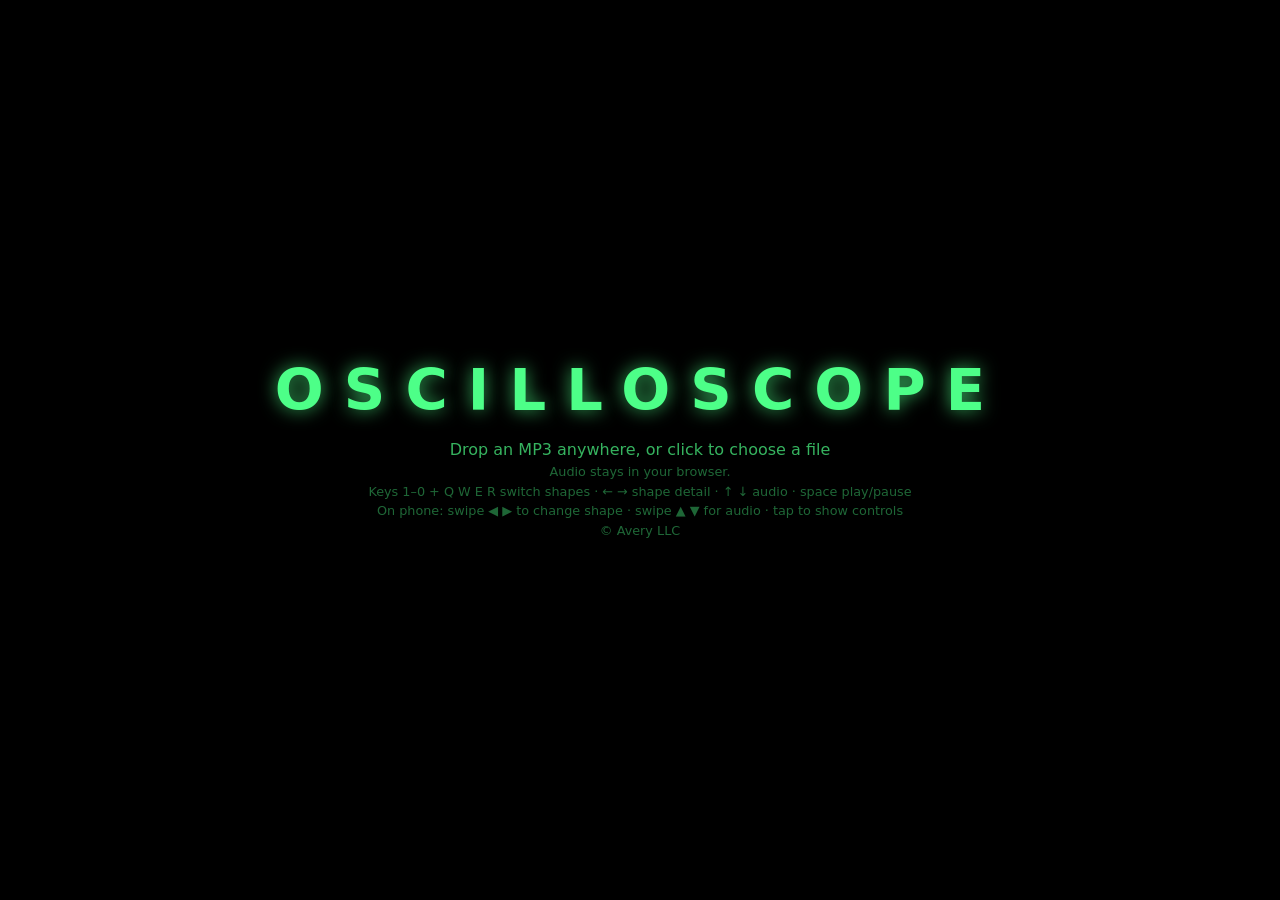
==== commit fabbbf41: "Add © Avery LLC credit to landing footer Co-Authored-By: Claude Fable 5 <noreply@anthropic.com> Clau" ====
--- a/oscillator-visualizer.html
+++ b/oscillator-visualizer.html
@@ -119,19 +119,49 @@
     .text-btn.rec { color: #ff5a5a; border-color: rgba(255, 90, 90, 0.5); }
     .text-btn.on { background: rgba(77, 255, 136, 0.22); }
 
-    /* Phones / coarse pointers: a compact, low-profile panel that hugs the
-       bottom and stays out of the way of the visual. The PC layout is
-       unchanged. Touch targets stay tappable but the chrome is much smaller. */
+    /* Bottom toggle button — hidden on desktop, shown on phones. */
+    #menuToggle {
+      display: none;
+      position: fixed;
+      left: 50%;
+      bottom: max(8px, env(safe-area-inset-bottom));
+      transform: translateX(-50%);
+      z-index: 30;
+      padding: 8px 20px;
+      border-radius: 999px;
+      border: 1px solid rgba(77, 255, 136, 0.4);
+      background: rgba(0, 12, 4, 0.78);
+      backdrop-filter: blur(12px);
+      -webkit-backdrop-filter: blur(12px);
+      color: #4dff88;
+      font: 600 0.72rem "Segoe UI", system-ui, sans-serif;
+      letter-spacing: 0.05em;
+      cursor: pointer;
+    }
+
+    /* Phones / coarse pointers: the control panel is tucked away off-screen and
+       only slides up when the bottom toggle button is tapped, so the visual
+       owns the whole screen by default. The PC layout is unchanged. */
     @media (pointer: coarse), (max-width: 640px) {
+      #menuToggle { display: block; }
+      /* Hide the toggle until a track is loaded (panel still .hidden). */
+      body:has(#ui.hidden) #menuToggle { display: none; }
+
       .ui {
         width: calc(100% - 14px);
-        max-height: 40vh;
+        max-height: 62vh;
         overflow-y: auto;
         padding: 8px 10px;
         border-radius: 11px;
-        bottom: max(8px, env(safe-area-inset-bottom));
-        background: rgba(0, 12, 4, 0.72);
-      }
+        bottom: calc(max(8px, env(safe-area-inset-bottom)) + 46px);
+        background: rgba(0, 12, 4, 0.82);
+        transition: transform 0.3s ease, opacity 0.3s ease;
+      }
+      /* Collapsed by default; slide up and reveal when body.panel-open. */
+      .ui { transform: translate(-50%, 130%); opacity: 0; pointer-events: none; }
+      body.panel-open .ui { transform: translateX(-50%); opacity: 1; pointer-events: auto; }
+      body.panel-open .ui.idle { opacity: 1; pointer-events: auto; }
+
       .now-playing { font-size: 0.72rem; margin-bottom: 6px; }
       .transport { gap: 8px; margin-bottom: 8px; }
       .icon-btn { width: 34px; height: 34px; font-size: 0.85rem; }
@@ -155,6 +185,7 @@
       <p class="sub">Audio stays in your browser.</p>
       <p class="sub">Keys 1–0 + Q W E R switch shapes · ← → shape detail · ↑ ↓ audio · space play/pause</p>
       <p class="sub">On phone: swipe ◀ ▶ to change shape · swipe ▲ ▼ for audio · tap to show controls</p>
+      <p class="sub credit">© Avery LLC</p>
     </div>
   </div>
 
@@ -198,6 +229,9 @@
     </div>
   </div>
 
+  <!-- Mobile-only: collapses the control panel behind a small bottom button. -->
+  <button id="menuToggle" aria-label="Toggle controls">▲ Controls</button>
+
   <input id="fileInput" type="file" accept="audio/*,.mp3" hidden />
 
   <script>
@@ -495,6 +529,14 @@
     window.addEventListener("mousemove", poke);
     window.addEventListener("touchstart", poke, { passive: true });
 
+    // Mobile: bottom button opens/closes the control panel.
+    const menuToggle = document.getElementById("menuToggle");
+    menuToggle.addEventListener("click", () => {
+      const open = document.body.classList.toggle("panel-open");
+      menuToggle.textContent = open ? "▼ Hide" : "▲ Controls";
+      poke();
+    });
+
     // Slow per-band envelopes that reshape the structure of the form:
     // bass -> coil count, mids -> twist, treble -> line thickness.
     // (Declared before resize() runs below — accessing a let before its
@@ -516,9 +558,10 @@
     // ---- Canvas ----
     let W = 0, H = 0, DPR = 1;
     function resize() {
-      // Cap density at 1.5 and apply the adaptive scale — stroke + blur cost
-      // grows with the square of resolution, so this is the main lever.
-      DPR = Math.min(window.devicePixelRatio || 1, 1.5) * resScale;
+      // Cap density at 2 and apply the adaptive scale — stroke + blur cost
+      // grows with the square of resolution, so this is the main lever. Retina
+      // phones (iPhone) need the higher cap or the line looks upscaled/blurry.
+      DPR = Math.min(window.devicePixelRatio || 1, 2) * resScale;
       W = Math.floor(window.innerWidth * DPR);
       H = Math.floor(window.innerHeight * DPR);
       canvas.width = W;
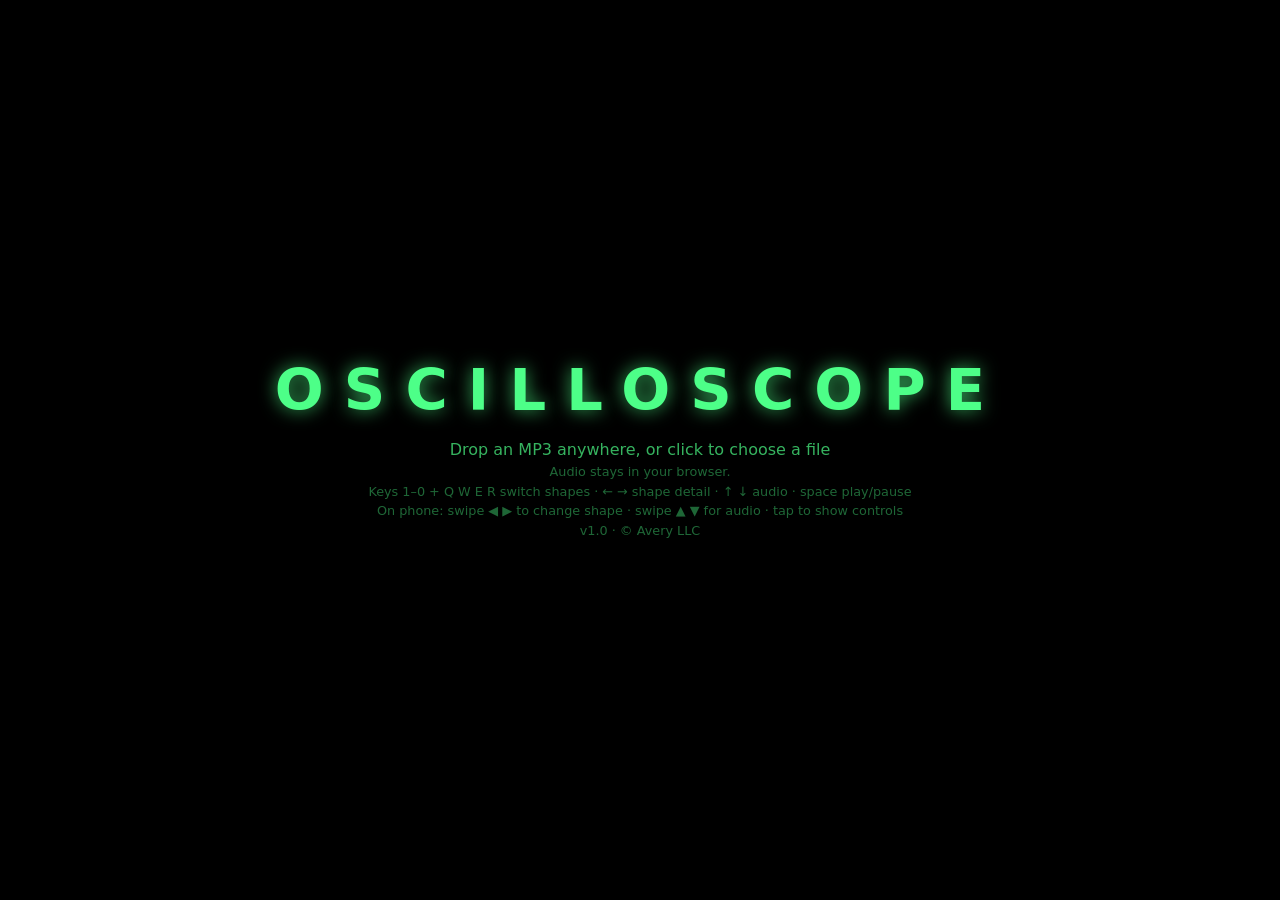
==== commit b5f2c428: "Show v1.0 version number on the intro page Co-Authored-By: Claude Fable 5 <noreply@anthropic.com> Cl" ====
--- a/oscillator-visualizer.html
+++ b/oscillator-visualizer.html
@@ -185,7 +185,7 @@
       <p class="sub">Audio stays in your browser.</p>
       <p class="sub">Keys 1–0 + Q W E R switch shapes · ← → shape detail · ↑ ↓ audio · space play/pause</p>
       <p class="sub">On phone: swipe ◀ ▶ to change shape · swipe ▲ ▼ for audio · tap to show controls</p>
-      <p class="sub credit">© Avery LLC</p>
+      <p class="sub credit">v1.0 · © Avery LLC</p>
     </div>
   </div>
 
@@ -568,6 +568,7 @@
       canvas.height = H;
       canvas.style.width = window.innerWidth + "px";
       canvas.style.height = window.innerHeight + "px";
+      ctx.imageSmoothingQuality = "high"; // cleaner glow upscale
       ctx.fillStyle = "#000";
       ctx.fillRect(0, 0, W, H);
 
@@ -581,18 +582,24 @@
       lctx = lineCanvas.getContext("2d");
       gctx = glowCanvas.getContext("2d");
       g2ctx = glow2Canvas.getContext("2d");
-
-      // Vignette gradient (cached) and a fresh starfield for this size.
+      gctx.imageSmoothingQuality = "high";  // better 1/4-res downscale
+      g2ctx.imageSmoothingQuality = "high";
+
+      // Vignette gradient (cached). The starfield lives in normalized coords
+      // (scaled at draw time), so adaptive-resolution changes don't visibly
+      // reshuffle the sky.
       vigGrad = ctx.createRadialGradient(W / 2, H / 2, Math.min(W, H) * 0.42, W / 2, H / 2, Math.hypot(W, H) * 0.58);
       vigGrad.addColorStop(0, "rgba(0,0,0,0)");
       vigGrad.addColorStop(1, "rgba(0,0,0,0.55)");
-      stars = [];
-      for (let i = 0; i < 80; i++) {
-        stars.push({
-          x: Math.random() * W, y: Math.random() * H,
-          r: (0.5 + Math.random() * 1.3) * DPR,
-          ph: Math.random() * 6.28, sp: 0.15 + Math.random() * 0.6,
-        });
+      if (!stars || !stars.length) {
+        stars = [];
+        for (let i = 0; i < 80; i++) {
+          stars.push({
+            x: Math.random(), y: Math.random(),
+            r: 0.5 + Math.random() * 1.3,
+            ph: Math.random() * 6.28, sp: 0.15 + Math.random() * 0.6,
+          });
+        }
       }
     }
     window.addEventListener("resize", resize);
@@ -602,6 +609,7 @@
     // Slowly-evolving motion state, layered on top of the live trace so the
     // figure never repeats exactly. None of this changes the green look.
     let t = 0, last = performance.now();
+    let lastUiT = 0;        // throttles seek-bar / clock DOM updates
     let rot = 0;            // precessing rotation of the figure
     let energy = 0;         // smoothed loudness (RMS) of the signal
     let slow = 1;           // current pace multiplier
@@ -847,7 +855,10 @@
         const cy = Math.cos(yawAngle), sy = Math.sin(yawAngle);
         const A = [0, 0, 0], B = [0, 0, 0];
         const pts = [];
-        for (let i = 0; i < n; i += 8) {
+        // Sample the waveform twice as densely when frames are comfortably
+        // fast — tightly-wound shapes get visibly rounder coils.
+        const step = perfAvg < 19 ? 4 : 8;
+        for (let i = 0; i < n; i += step) {
           const p = i / n;
           const s = buf[i] * 3.2 * (1 - hb); // hush also stills the surface
           formPoint(formA, p, s, A);
@@ -1005,7 +1016,8 @@
       for (const s of stars) {
         const tw = 0.5 + 0.5 * Math.sin(t * s.sp + s.ph);
         ctx.globalAlpha = 0.04 + 0.2 * tw * tw;
-        ctx.fillRect(s.x, s.y, s.r, s.r);
+        const sr = s.r * DPR;
+        ctx.fillRect(s.x * W, s.y * H, sr, sr);
       }
       ctx.globalAlpha = 1;
     }
@@ -1018,10 +1030,22 @@
         if (analyserL) {
           analyserL.getFloatTimeDomainData(scopeL);
           analyserR.getFloatTimeDomainData(scopeR);
-          updateTransport();
 
           const n = scopeL.length;
           t += dt;
+
+          // The seek bar / clock only need a few updates per second; touching
+          // the DOM every frame costs style recalcs that jank phones.
+          if (t - lastUiT > 0.25) { lastUiT = t; updateTransport(); }
+
+          // Frame-rate independent smoothing factors: the same feel at 60 Hz,
+          // 120 Hz (iPhone ProMotion), or anywhere in between. Each is the
+          // exponential equivalent of the old per-frame blend at 60 fps.
+          const kEnv = 1 - Math.exp(-3.1 * dt);   // was 0.05/frame
+          const kBlend = 1 - Math.exp(-7.7 * dt); // was 0.12/frame
+          const kBand = 1 - Math.exp(-2.5 * dt);  // was 0.04/frame
+          const kFast = 1 - Math.exp(-42 * dt);   // was 0.5/frame
+          const kVslow = 1 - Math.exp(-0.36 * dt); // was 0.006/frame
 
           // Adaptive quality: ease toward the average frame time; if we're
           // consistently slow, render at a lower internal resolution (and
@@ -1052,7 +1076,7 @@
           acc = 0;
           for (let i = n - 1; i >= 0; i--) {
             acc += (scratchBuf[i] - acc) * 0.06;
-            smoothBuf[i] += (acc - smoothBuf[i]) * 0.12;
+            smoothBuf[i] += (acc - smoothBuf[i]) * kBlend;
           }
 
           // Track loudness (RMS). Quiet passages settle into one calm line;
@@ -1060,13 +1084,13 @@
           let sum = 0, cnt = 0;
           for (let i = 0; i < n; i += 4) { const v = scopeL[i]; sum += v * v; cnt++; }
           const rms = Math.sqrt(sum / cnt);
-          energy += (rms - energy) * 0.05;
+          energy += (rms - energy) * kEnv;
 
           // Quiet dot: ease toward "hushed" when the signal is (near) silent,
           // and back to full presence when music returns.
           const presence = Math.min(1, Math.max(0, (energy - 0.006) / 0.03));
           const hushTarget = hushOn ? 1 - presence : 0;
-          hush += (hushTarget - hush) * Math.min(1, dt * 2.2);
+          hush += (hushTarget - hush) * (1 - Math.exp(-2.2 * dt));
 
           // Slow band envelopes that re-form the structure of the shape.
           analyserL.getByteFrequencyData(freqBuf);
@@ -1076,9 +1100,9 @@
           for (let i = 0; i < bEnd; i++) bb += freqBuf[i];
           for (let i = bEnd; i < mEnd; i++) mm += freqBuf[i];
           for (let i = mEnd; i < fb; i++) tt += freqBuf[i];
-          bassS += (bb / (bEnd * 255) - bassS) * 0.04;
-          midS += (mm / ((mEnd - bEnd) * 255) - midS) * 0.04;
-          trebS += (tt / ((fb - mEnd) * 255) - trebS) * 0.04;
+          bassS += (bb / (bEnd * 255) - bassS) * kBand;
+          midS += (mm / ((mEnd - bEnd) * 255) - midS) * kBand;
+          trebS += (tt / ((fb - mEnd) * 255) - trebS) * kBand;
 
           // Every few seconds pick a new pace at random: nearly still, fast, or
           // reversed. This drift is what carries it from stable to crazy.
@@ -1110,7 +1134,7 @@
 
           // Bloom: a fast envelope spots strong hits; the swell rises over
           // ~half a second then relaxes — drama without shake. Gated by Audio.
-          fastE += (rms - fastE) * 0.5;
+          fastE += (rms - fastE) * kFast;
           if (fastE > energy * 1.5 && fastE > 0.06 && t > bloomGate) {
             bloomTarget = 1;
             bloomGate = t + 0.5;
@@ -1142,18 +1166,18 @@
             }
           }
           bloomTarget *= Math.exp(-dt * 1.4);
-          bloom += (bloomTarget - bloom) * dt * 5;
+          bloom += (bloomTarget - bloom) * (1 - Math.exp(-5 * dt));
 
           // Beat phase ticks along the period; the pulse spikes at each
           // predicted beat and the motion rides it only with confidence.
           beatPhase += dt / beatPeriod;
           beatConf = Math.max(0, beatConf - dt * 0.05);
-          beatPulse += (Math.exp(-5 * (beatPhase % 1)) - beatPulse) * Math.min(1, dt * 14);
+          beatPulse += (Math.exp(-5 * (beatPhase % 1)) - beatPulse) * (1 - Math.exp(-14 * dt));
           beatGain = beatPulse * beatConf * react * 2;
 
           // Tension rises while the track builds above its long-term level,
           // and leaks away slowly if the build fizzles.
-          energyVslow += (rms - energyVslow) * 0.006;
+          energyVslow += (rms - energyVslow) * kVslow;
           tension = Math.min(1, Math.max(0,
             tension + (Math.max(0, energy - energyVslow * 1.18) * 2.0 - 0.05) * dt));
           releaseEnv *= Math.exp(-dt * 1.5);
@@ -1170,7 +1194,7 @@
             accV = 0;
             for (let i = n - 1; i >= 0; i--) {
               accV += (scratchBuf[i] - accV) * 0.06;
-              smoothBufV[i] += (accV - smoothBufV[i]) * 0.12;
+              smoothBufV[i] += (accV - smoothBufV[i]) * kBlend;
             }
           }
 
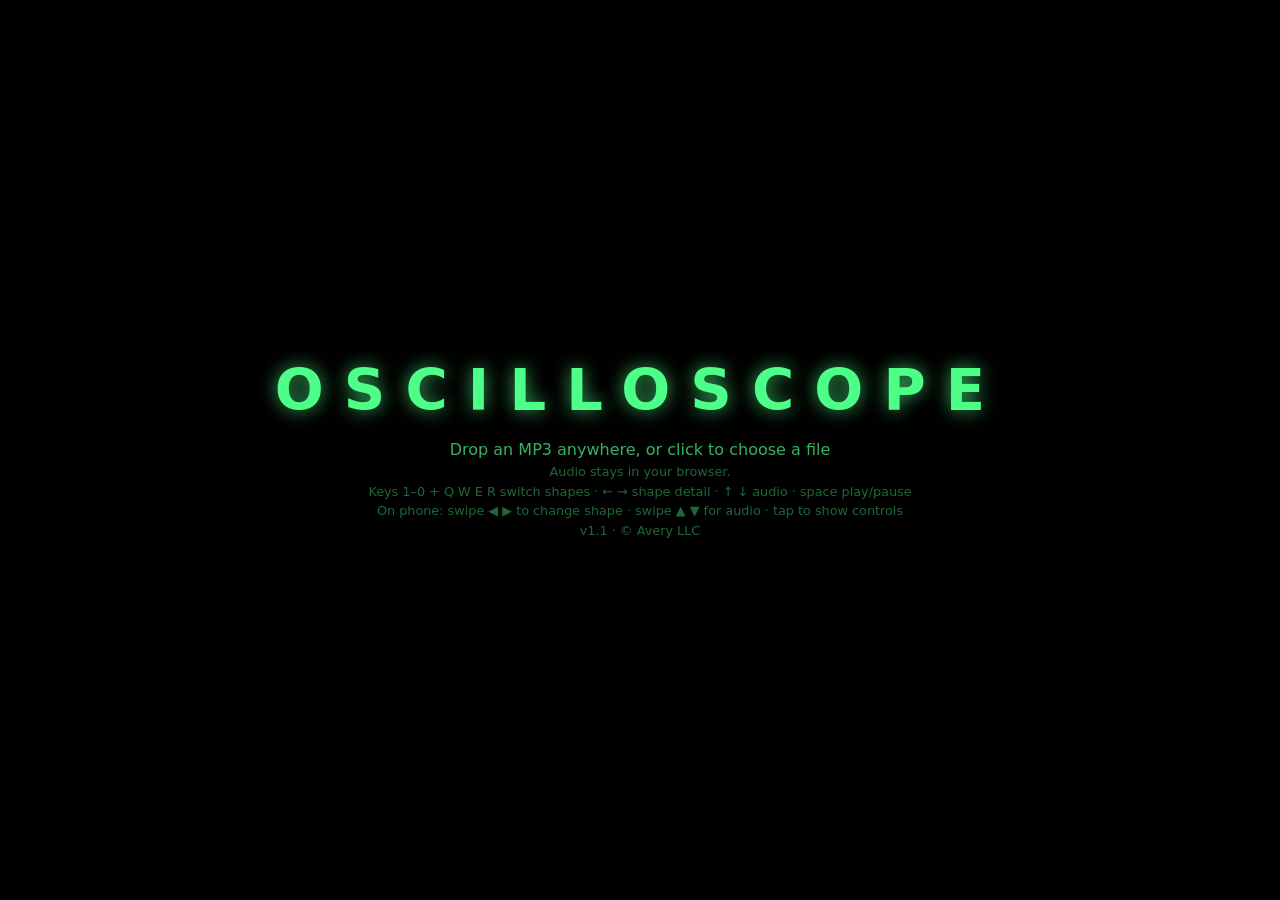
==== commit 9e45da3b: "Bump version to v1.1 Co-Authored-By: Claude Fable 5 <noreply@anthropic.com> Claude-Session: https://" ====
--- a/oscillator-visualizer.html
+++ b/oscillator-visualizer.html
@@ -185,7 +185,7 @@
       <p class="sub">Audio stays in your browser.</p>
       <p class="sub">Keys 1–0 + Q W E R switch shapes · ← → shape detail · ↑ ↓ audio · space play/pause</p>
       <p class="sub">On phone: swipe ◀ ▶ to change shape · swipe ▲ ▼ for audio · tap to show controls</p>
-      <p class="sub credit">v1.0 · © Avery LLC</p>
+      <p class="sub credit">v1.1 · © Avery LLC</p>
     </div>
   </div>
 
@@ -549,6 +549,12 @@
     // per-stroke shadowBlur). Plus backdrop furniture.
     let lineCanvas = null, lctx = null, glowCanvas = null, gctx = null;
     let glow2Canvas = null, g2ctx = null;
+    // Older Safari (< 18, i.e. many iPhones) has no canvas filter support —
+    // blur() is silently ignored and the "glow" degrades into a jagged
+    // upscaled copy of the line. Fall back to pyramid down/up-sampling:
+    // each bilinear hop softens the image, approximating the two blurs.
+    const HAS_FILTER = "filter" in CanvasRenderingContext2D.prototype;
+    let glowBCanvas = null, bctx = null, glowCCanvas = null, cctx = null;
     let vigGrad = null, stars = [];
 
     // Adaptive quality: if frames run long, drop the internal render
@@ -558,10 +564,10 @@
     // ---- Canvas ----
     let W = 0, H = 0, DPR = 1;
     function resize() {
-      // Cap density at 2 and apply the adaptive scale — stroke + blur cost
-      // grows with the square of resolution, so this is the main lever. Retina
-      // phones (iPhone) need the higher cap or the line looks upscaled/blurry.
-      DPR = Math.min(window.devicePixelRatio || 1, 2) * resScale;
+      // Render at the screen's native density (iPhones are 3x — anything less
+      // shows as a permanently soft upscale), scaled by the adaptive factor.
+      // If a device can't keep up, the perf governor lowers resScale instead.
+      DPR = Math.min(window.devicePixelRatio || 1, 3) * resScale;
       W = Math.floor(window.innerWidth * DPR);
       H = Math.floor(window.innerHeight * DPR);
       canvas.width = W;
@@ -584,6 +590,14 @@
       g2ctx = glow2Canvas.getContext("2d");
       gctx.imageSmoothingQuality = "high";  // better 1/4-res downscale
       g2ctx.imageSmoothingQuality = "high";
+      if (!HAS_FILTER) { // extra pyramid levels for the no-filter glow path
+        glowBCanvas = glowBCanvas || document.createElement("canvas");
+        glowCCanvas = glowCCanvas || document.createElement("canvas");
+        glowBCanvas.width = Math.max(2, W >> 3); glowBCanvas.height = Math.max(2, H >> 3);
+        glowCCanvas.width = Math.max(2, W >> 4); glowCCanvas.height = Math.max(2, H >> 4);
+        bctx = glowBCanvas.getContext("2d");
+        cctx = glowCCanvas.getContext("2d");
+      }
 
       // Vignette gradient (cached). The starfield lives in normalized coords
       // (scaled at draw time), so adaptive-resolution changes don't visibly
@@ -1049,14 +1063,17 @@
 
           // Adaptive quality: ease toward the average frame time; if we're
           // consistently slow, render at a lower internal resolution (and
-          // climb back up when fast). Keeps motion fluid on any machine.
+          // climb back up when fast). The raise threshold sits ABOVE a 60 Hz
+          // vsync frame (16.7 ms): a healthy phone locked to 60 fps must be
+          // able to climb back to full resolution, and a 30 fps cap (iOS Low
+          // Power Mode) must not read as "struggling" and nuke the quality.
           perfAvg += (Math.min(rawMs, 100) - perfAvg) * 0.04;
           if (t > perfCooldown) {
-            if (perfAvg > 26 && resScale > 0.55) {
+            if (perfAvg > 34 && resScale > 0.55) {
               resScale = Math.max(0.55, resScale - 0.15);
               resize();
               perfAvg = 16; perfCooldown = t + 2.5;
-            } else if (perfAvg < 13 && resScale < 1) {
+            } else if (perfAvg < 19 && resScale < 1) {
               resScale = Math.min(1, resScale + 0.15);
               resize();
               perfAvg = 16; perfCooldown = t + 5;
@@ -1229,16 +1246,35 @@
 
           // All blurring happens at quarter resolution (~16x cheaper than
           // blurring at full size); the bilinear upscale adds free softness.
+          // glow2Canvas ends up holding the tight glow, glowCanvas the wide.
           const gw = glowCanvas.width, gh = glowCanvas.height;
-          gctx.filter = "none";
-          gctx.clearRect(0, 0, gw, gh);
-          gctx.drawImage(lineCanvas, 0, 0, gw, gh);
-          g2ctx.clearRect(0, 0, gw, gh);
-          g2ctx.filter = "blur(2px)";
-          g2ctx.drawImage(glowCanvas, 0, 0);          // tight glow
-          gctx.filter = "blur(4px)";
-          gctx.clearRect(0, 0, gw, gh);
-          gctx.drawImage(glow2Canvas, 0, 0);          // wide glow
+          if (HAS_FILTER) {
+            gctx.filter = "none";
+            gctx.clearRect(0, 0, gw, gh);
+            gctx.drawImage(lineCanvas, 0, 0, gw, gh);
+            g2ctx.clearRect(0, 0, gw, gh);
+            g2ctx.filter = "blur(2px)";
+            g2ctx.drawImage(glowCanvas, 0, 0);          // tight glow
+            gctx.filter = "blur(4px)";
+            gctx.clearRect(0, 0, gw, gh);
+            gctx.drawImage(glow2Canvas, 0, 0);          // wide glow
+          } else {
+            // No canvas filter (older iOS Safari): soften by resampling down
+            // the pyramid and back up — 1/8 res reads as the tight blur,
+            // 1/16 as the wide one.
+            const bw = glowBCanvas.width, bh = glowBCanvas.height;
+            const cw = glowCCanvas.width, ch = glowCCanvas.height;
+            gctx.clearRect(0, 0, gw, gh);
+            gctx.drawImage(lineCanvas, 0, 0, gw, gh);   // sharp 1/4
+            bctx.clearRect(0, 0, bw, bh);
+            bctx.drawImage(glowCanvas, 0, 0, bw, bh);   // 1/8
+            cctx.clearRect(0, 0, cw, ch);
+            cctx.drawImage(glowBCanvas, 0, 0, cw, ch);  // 1/16
+            g2ctx.clearRect(0, 0, gw, gh);
+            g2ctx.drawImage(glowBCanvas, 0, 0, gw, gh); // tight glow
+            gctx.clearRect(0, 0, gw, gh);
+            gctx.drawImage(glowCCanvas, 0, 0, gw, gh);  // wide glow
+          }
           ctx.save();
           ctx.globalCompositeOperation = "lighter";
           ctx.globalAlpha = Math.min(1, 0.7 * (1 + bloom * 0.6));
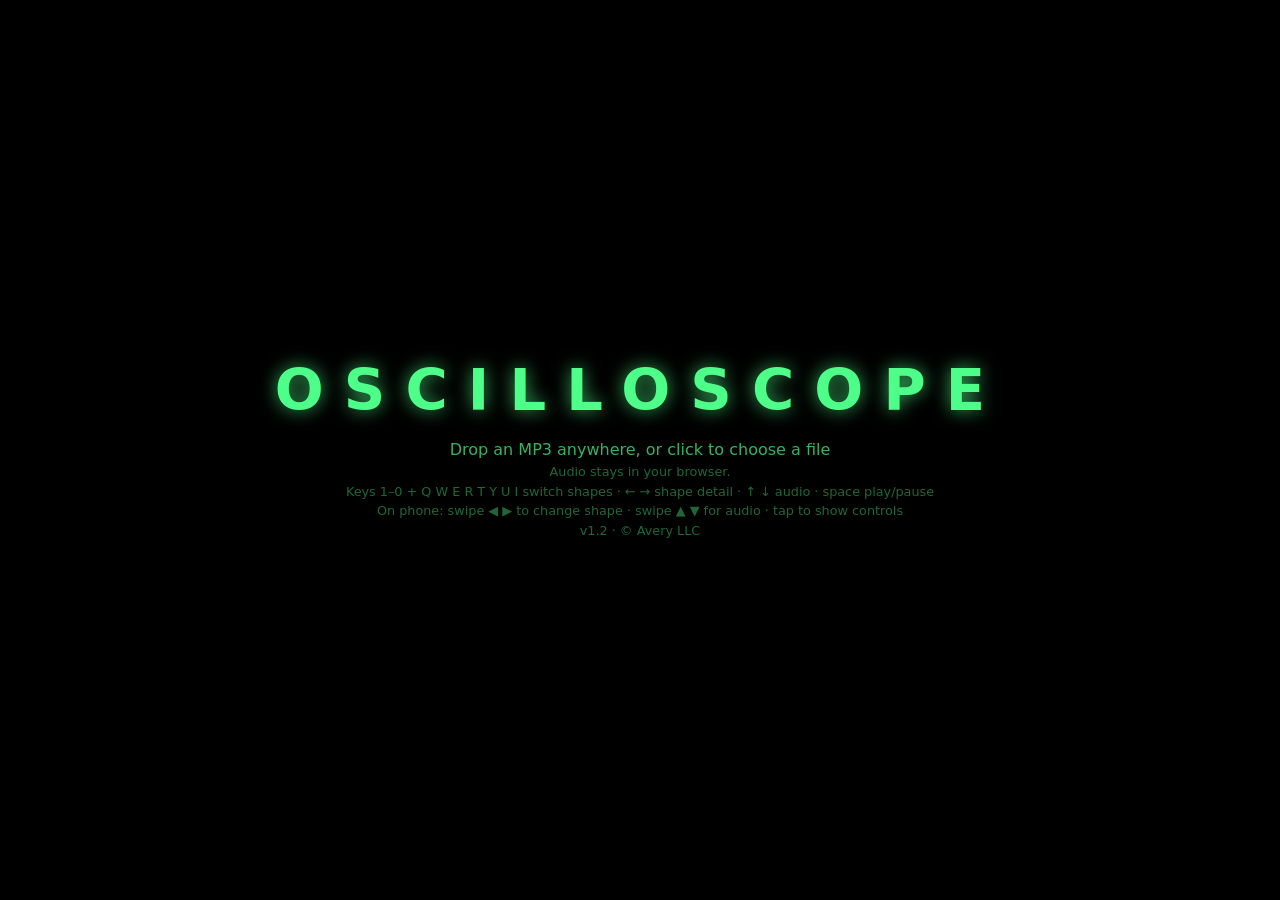
==== commit 48a9c17e: "Always render at native resolution; add galaxy, heart, spirograph, and ringed-planet shapes (v1.2) -" ====
--- a/oscillator-visualizer.html
+++ b/oscillator-visualizer.html
@@ -183,9 +183,9 @@
       <div class="logo">OSCILLOSCOPE</div>
       <p>Drop an MP3 anywhere, or click to choose a file</p>
       <p class="sub">Audio stays in your browser.</p>
-      <p class="sub">Keys 1–0 + Q W E R switch shapes · ← → shape detail · ↑ ↓ audio · space play/pause</p>
+      <p class="sub">Keys 1–0 + Q W E R T Y U I switch shapes · ← → shape detail · ↑ ↓ audio · space play/pause</p>
       <p class="sub">On phone: swipe ◀ ▶ to change shape · swipe ▲ ▼ for audio · tap to show controls</p>
-      <p class="sub credit">v1.1 · © Avery LLC</p>
+      <p class="sub credit">v1.2 · © Avery LLC</p>
     </div>
   </div>
 
@@ -559,15 +559,15 @@
 
     // Adaptive quality: if frames run long, drop the internal render
     // resolution a notch (and climb back when there's headroom).
-    let resScale = 1, perfAvg = 16, perfCooldown = 0;
+    let perfAvg = 16;
 
     // ---- Canvas ----
     let W = 0, H = 0, DPR = 1;
     function resize() {
-      // Render at the screen's native density (iPhones are 3x — anything less
-      // shows as a permanently soft upscale), scaled by the adaptive factor.
-      // If a device can't keep up, the perf governor lowers resScale instead.
-      DPR = Math.min(window.devicePixelRatio || 1, 3) * resScale;
+      // Always render at the screen's true native density — resolution is
+      // never lowered. If a device runs slow, the governor thins the path
+      // sampling instead (see buildBands), which never blurs the image.
+      DPR = window.devicePixelRatio || 1;
       W = Math.floor(window.innerWidth * DPR);
       H = Math.floor(window.innerHeight * DPR);
       canvas.width = W;
@@ -633,7 +633,7 @@
 
     // Shape morphing: forms are picked with keys 1–0 and Q W E R; the line
     // eases fluidly from the old form to the new one.
-    const NSHAPES = 14;
+    const NSHAPES = 18;
     let formA = 0, formB = 0, morph = 1;
     let autoMode = false, lastShapeT = 0; // auto-VJ: morph on hits/lulls
     let mirrorOn = false, backdropOn = true, duetOn = false;
@@ -838,6 +838,52 @@
             z = R * 0.75 * (Math.sin(u / 2) * Math.sin(v) + Math.cos(u / 2) * Math.sin(2 * v));
             break;
           }
+          case 14: { // spiral galaxy — out along one arm, back in along the other
+            const outward = p < 0.5;
+            const q = outward ? p * 2 : (1 - p) * 2;
+            const u = q * TWO_PI * 2.4 + (outward ? 0 : PI);
+            const r = baseR * (0.06 + 0.94 * Math.pow(q, 1.35)) * (1 + a);
+            x = r * Math.cos(u);
+            z = r * Math.sin(u);
+            y = baseR * 0.12 * Math.sin(q * TWO_PI * 5) * (1 - q); // thin disc, lively core
+            break;
+          }
+          case 15: { // heart — the classic curve, rippling in depth
+            const u = p * TWO_PI * 2; // two passes for a fuller line
+            const R = baseR * 0.055 * (1 + a);
+            const sy = Math.sin(u);
+            x = R * 16 * sy * sy * sy;
+            y = -R * (13 * Math.cos(u) - 5 * Math.cos(2 * u) - 2 * Math.cos(3 * u) - Math.cos(4 * u));
+            z = baseR * 0.24 * Math.sin(3 * u);
+            break;
+          }
+          case 16: { // spirograph — five looping petals with alternating depth
+            const u = p * TWO_PI;
+            const R = baseR * 0.55 * (1 + a);
+            x = R * (Math.cos(u) + 0.55 * Math.cos(-5 * u));
+            y = R * (Math.sin(u) + 0.55 * Math.sin(-5 * u));
+            z = baseR * 0.3 * Math.cos(6 * u);
+            break;
+          }
+          case 17: { // ringed planet — a wound globe handing off to spiral rings
+            if (p < 0.72) {
+              const q = p / 0.72;
+              const thp = q * TWO_PI * Math.max(6, loops);
+              const phi = q * PI, sp = Math.sin(phi);
+              const r = baseR * 0.58 * (1 + a);
+              x = r * sp * Math.cos(thp);
+              y = r * Math.cos(phi) * 0.92;
+              z = r * sp * Math.sin(thp);
+            } else {
+              const q = (p - 0.72) / 0.28;
+              const u = q * TWO_PI * 3;
+              const rr = baseR * (0.8 + 0.22 * q) * (1 + a * 0.3);
+              x = rr * Math.cos(u);
+              z = rr * Math.sin(u);
+              y = baseR * 0.02 * Math.sin(u * 7);
+            }
+            break;
+          }
           default: { // 0: globe / sphere
             const r = baseR * (1 + a);
             const phi = p * PI, sp = Math.sin(phi);
@@ -869,9 +915,9 @@
         const cy = Math.cos(yawAngle), sy = Math.sin(yawAngle);
         const A = [0, 0, 0], B = [0, 0, 0];
         const pts = [];
-        // Sample the waveform twice as densely when frames are comfortably
-        // fast — tightly-wound shapes get visibly rounder coils.
-        const step = perfAvg < 19 ? 4 : 8;
+        // Path density scales with headroom: dense when fast, and only ever
+        // thinned (never blurred) when a device genuinely can't keep up.
+        const step = perfAvg < 19 ? 4 : perfAvg < 34 ? 8 : 12;
         for (let i = 0; i < n; i += step) {
           const p = i / n;
           const s = buf[i] * 3.2 * (1 - hb); // hush also stills the surface
@@ -1061,24 +1107,9 @@
           const kFast = 1 - Math.exp(-42 * dt);   // was 0.5/frame
           const kVslow = 1 - Math.exp(-0.36 * dt); // was 0.006/frame
 
-          // Adaptive quality: ease toward the average frame time; if we're
-          // consistently slow, render at a lower internal resolution (and
-          // climb back up when fast). The raise threshold sits ABOVE a 60 Hz
-          // vsync frame (16.7 ms): a healthy phone locked to 60 fps must be
-          // able to climb back to full resolution, and a 30 fps cap (iOS Low
-          // Power Mode) must not read as "struggling" and nuke the quality.
+          // Rolling frame-time average. Resolution stays at native density no
+          // matter what; this only steers path sampling density in buildBands.
           perfAvg += (Math.min(rawMs, 100) - perfAvg) * 0.04;
-          if (t > perfCooldown) {
-            if (perfAvg > 34 && resScale > 0.55) {
-              resScale = Math.max(0.55, resScale - 0.15);
-              resize();
-              perfAvg = 16; perfCooldown = t + 2.5;
-            } else if (perfAvg < 19 && resScale < 1) {
-              resScale = Math.min(1, resScale + 0.15);
-              resize();
-              perfAvg = 16; perfCooldown = t + 5;
-            }
-          }
 
           // Fluidity: low-pass the waveform along its length in BOTH directions
           // (symmetric, so peaks round off without dragging sideways), then
@@ -1314,11 +1345,11 @@
       else if (e.key === "ArrowUp") { e.preventDefault(); nudge(reactInput, 0.05); }
       else if (e.key === "ArrowDown") { e.preventDefault(); nudge(reactInput, -0.05); }
       else {
-        // Keys 1–0 and Q W E R pick a shape; the line morphs to it fluidly.
+        // Keys 1–0 and Q W E R T Y U I pick a shape; the line morphs fluidly.
         const k = e.key.toLowerCase();
         let idx = "1234567890".indexOf(e.key);
         if (idx === -1) {
-          const qi = "qwer".indexOf(k);
+          const qi = "qwertyui".indexOf(k);
           if (qi !== -1) idx = 10 + qi;
         }
         if (idx !== -1 && idx !== formB) {
